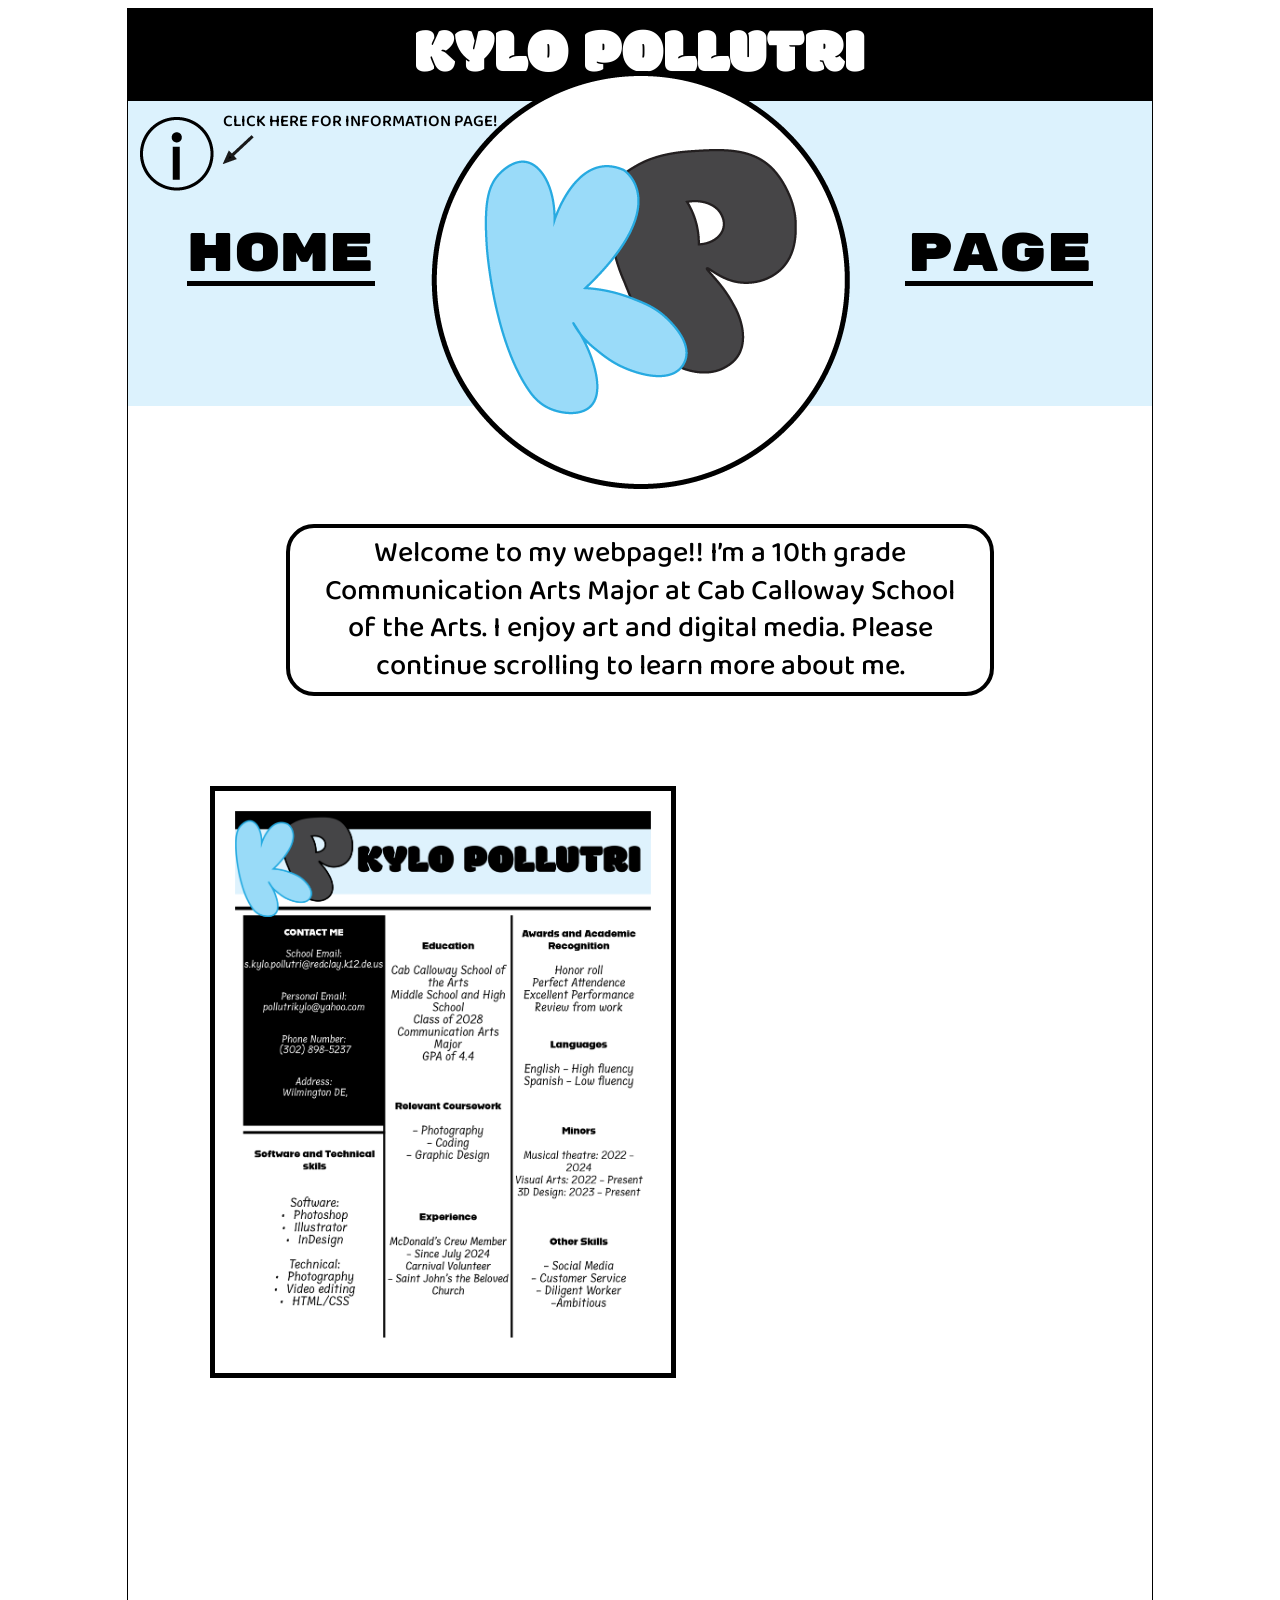
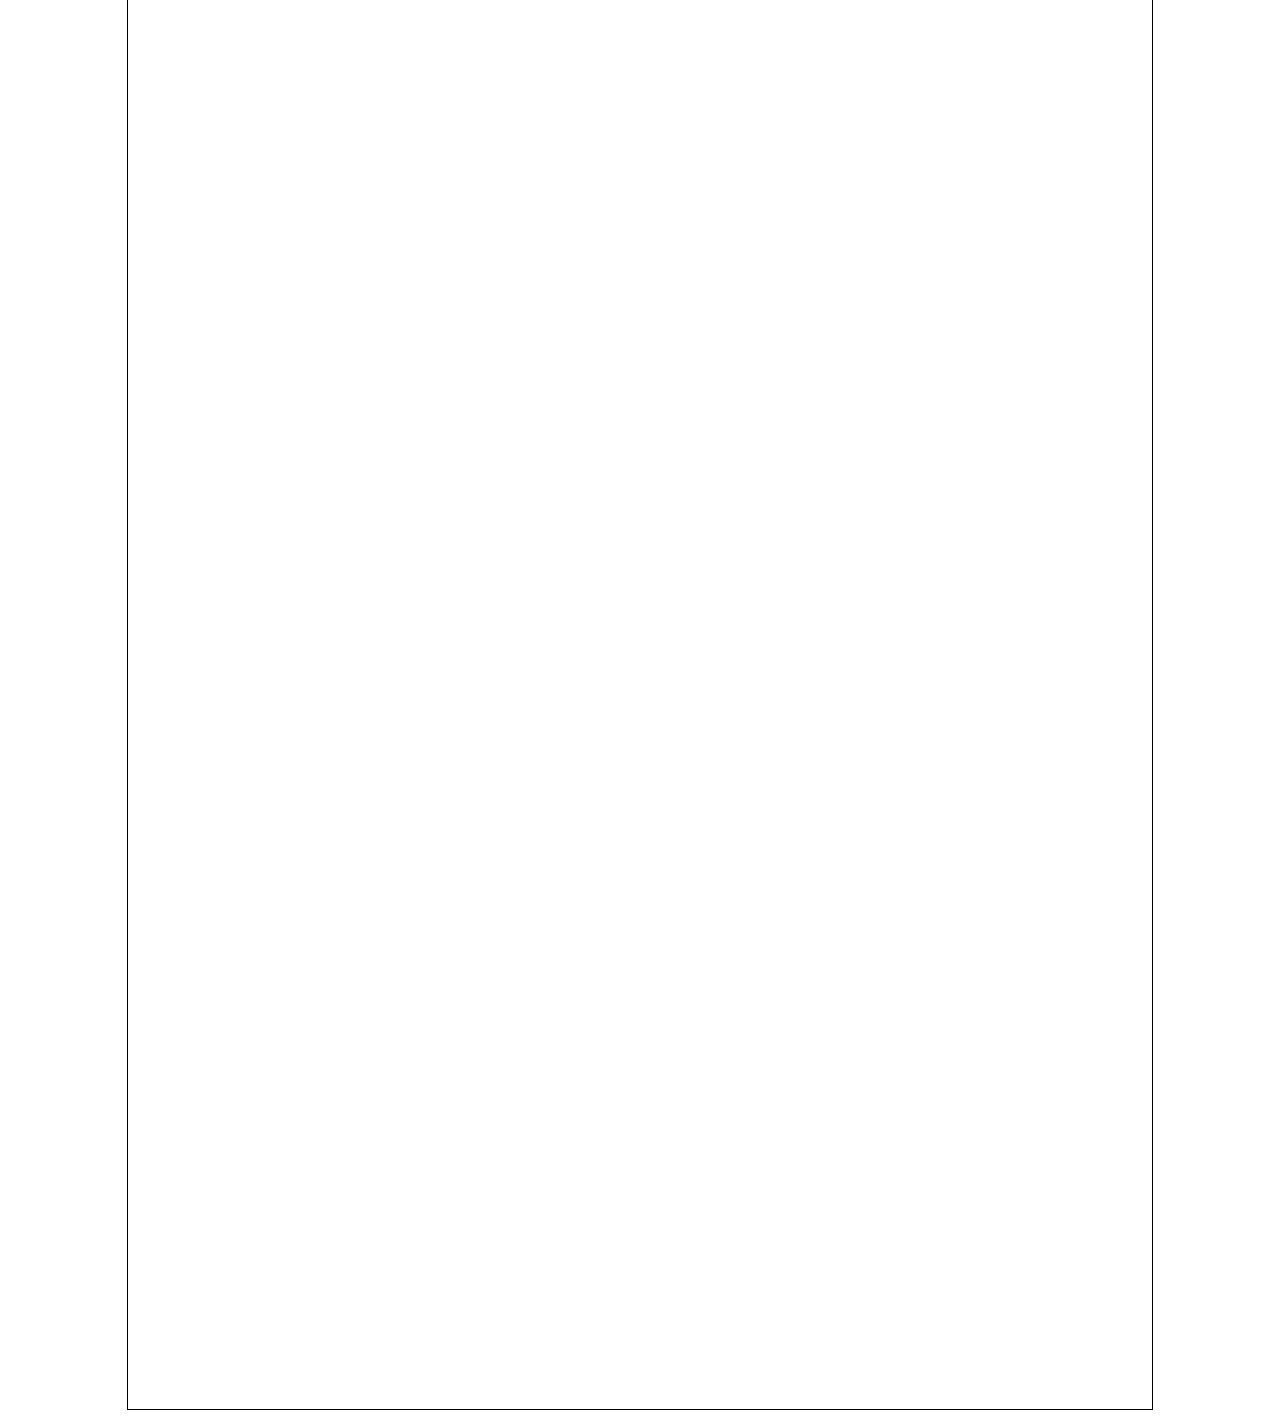
==== index.html @ 02dab100 "committing yet again" ====
<!DOCTYPE html>
<html lang="en">
<head>
    <meta charset="UTF-8">
    <meta name="viewport" content="width=device-width, initial-scale=1.0">
    <link rel="stylesheet" href="css/mimikyu.css">
    <title>Kylo Pollutri's Portfolio</title>
    <link rel="preconnect" href="https://fonts.googleapis.com">
<link rel="preconnect" href="https://fonts.gstatic.com" crossorigin>
<link href="https://fonts.googleapis.com/css2?family=Almarai:wght@300;400;700;800&family=Baloo+2:wght@400..800&family=Bungee&family=Lexend:wght@100..900&family=Modak&family=Poppins:ital,wght@0,100;0,200;0,300;0,400;0,500;0,600;0,700;0,800;0,900;1,100;1,200;1,300;1,400;1,500;1,600;1,700;1,800;1,900&family=Rubik+Mono+One&family=SN+Pro&family=Titan+One&display=swap" rel="stylesheet">
</head>

<body>
    <div id="main-container"> 
        

        <div id="top-bar">
            <p id="top-text">KYLO POLLUTRI</p>
        </div>
            <div id="box">
                <p id="home">HOME</p>
                <p id="page">PAGE</p>
    
            </div>
            

            <img id=logo1 src="images/logo.png" alt="Kylo Pollutri">
        <div id="info-">
            <p>CLICK HERE FOR INFORMATION PAGE!</p>
        </div>
            <div id="round-box">
            <p id="intro">Welcome to my webpage!! I’m a 10th grade Communication Arts Major at Cab Calloway School of the Arts. I enjoy art and digital media. Please continue scrolling to learn more about me.</p>

            </div>

            <img id="info-logo" src="images/info-arrow.png" alt="information">
            <img id="resume" src="images/resume3.png" alt="resume">
            
        
        
    



    </div>


</body>
</html>
---- css/mimikyu.css ----
body {
    background-color: rgb(255, 255, 255);
    display: flex;
    justify-content: center;


    
}



#top-bar {
    display: flex;
    align-items: center;
    justify-content: center;
    width: 1024px;
    height: 92px;
    background-color: #000000;
}

#main-container {
    width: 1024px;
    height: 3000px;
    border: solid 1px black;
}

#box {
    display: flex;
    align-items: center;
    justify-content: center;
    width: 1024px;
    height: 305px;
    background-color: #dcf2fd;
}

#top-text {

        font-family: "Modak", system-ui;
        font-weight: 400;
        font-style: normal;
      font-size: 48pt;
    color: white;
    
}

#logo1 {
   display: block;
   margin: auto;
   position: relative;
   bottom: 335px;
}

#info- {

    font-family: "Baloo 2", sans-serif;
  font-optical-sizing: auto;
  font-weight:550;
  font-style: normal;
  margin-left: 95px;
  position: relative; 
  top: -733px;
  font-size: 16.7px;

}

#info-logo {
    margin-left: 12px;
  position: relative; 
  top: -1457px;
}

#home {
  margin-right: 400px;
  font-family: "Rubik Mono One", monospace;
  font-weight: 400;
  font-style: normal;
  font-size: 55px;
  margin-top: 55px;
  text-decoration: underline;
  text-underline-offset: 10px;
  text-decoration-thickness: 4.5px;
}

#page {
  font-family: "Rubik Mono One", monospace;
  font-weight: 400;
  font-style: normal;
  font-size: 55px;
  margin-left: 130px;
  margin-top: 55px;
  text-decoration: underline;
  text-underline-offset: 10px;
  text-decoration-thickness: 4.5px;
}

#round-box {

  display: flex;
    align-items: center;
    justify-content: center;
    border: 2px solid #000000;
    height: 164px;
    width: 700px;
    margin: auto;
    position: relative;
    bottom: 360px;
    border-radius: 28px;
    border-width: 4px;
    text-align: center;

}

#intro {
font-family: "Baloo 2", sans-serif;
  font-optical-sizing: auto;
  font-weight: 500;
  font-style: normal;
  font-size: 29px;
  padding: 20px;
  line-height: 1.3;
 
}

#resume {
height: 542px;
width: 416px;
margin-left: -48px;
bottom: 270px;
position: relative;
border: 5px solid #000000;
padding: 20px;

}
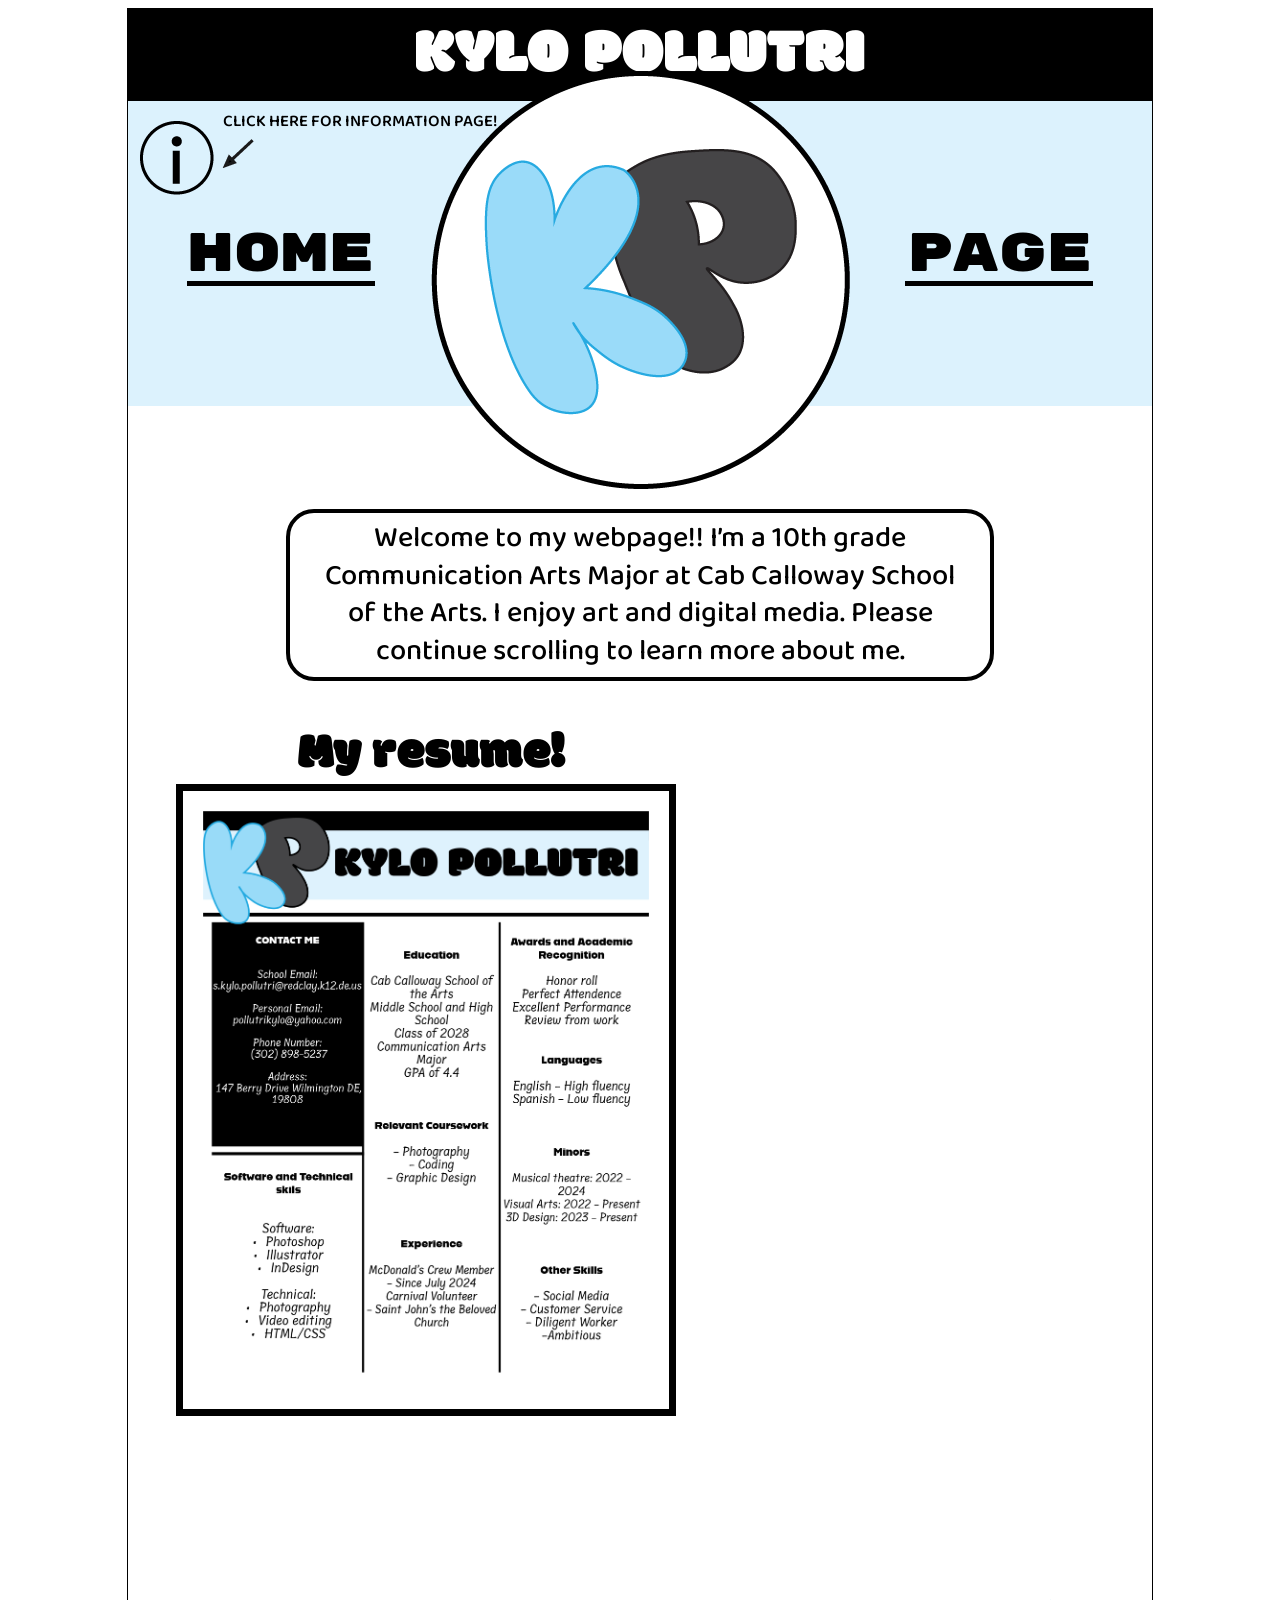
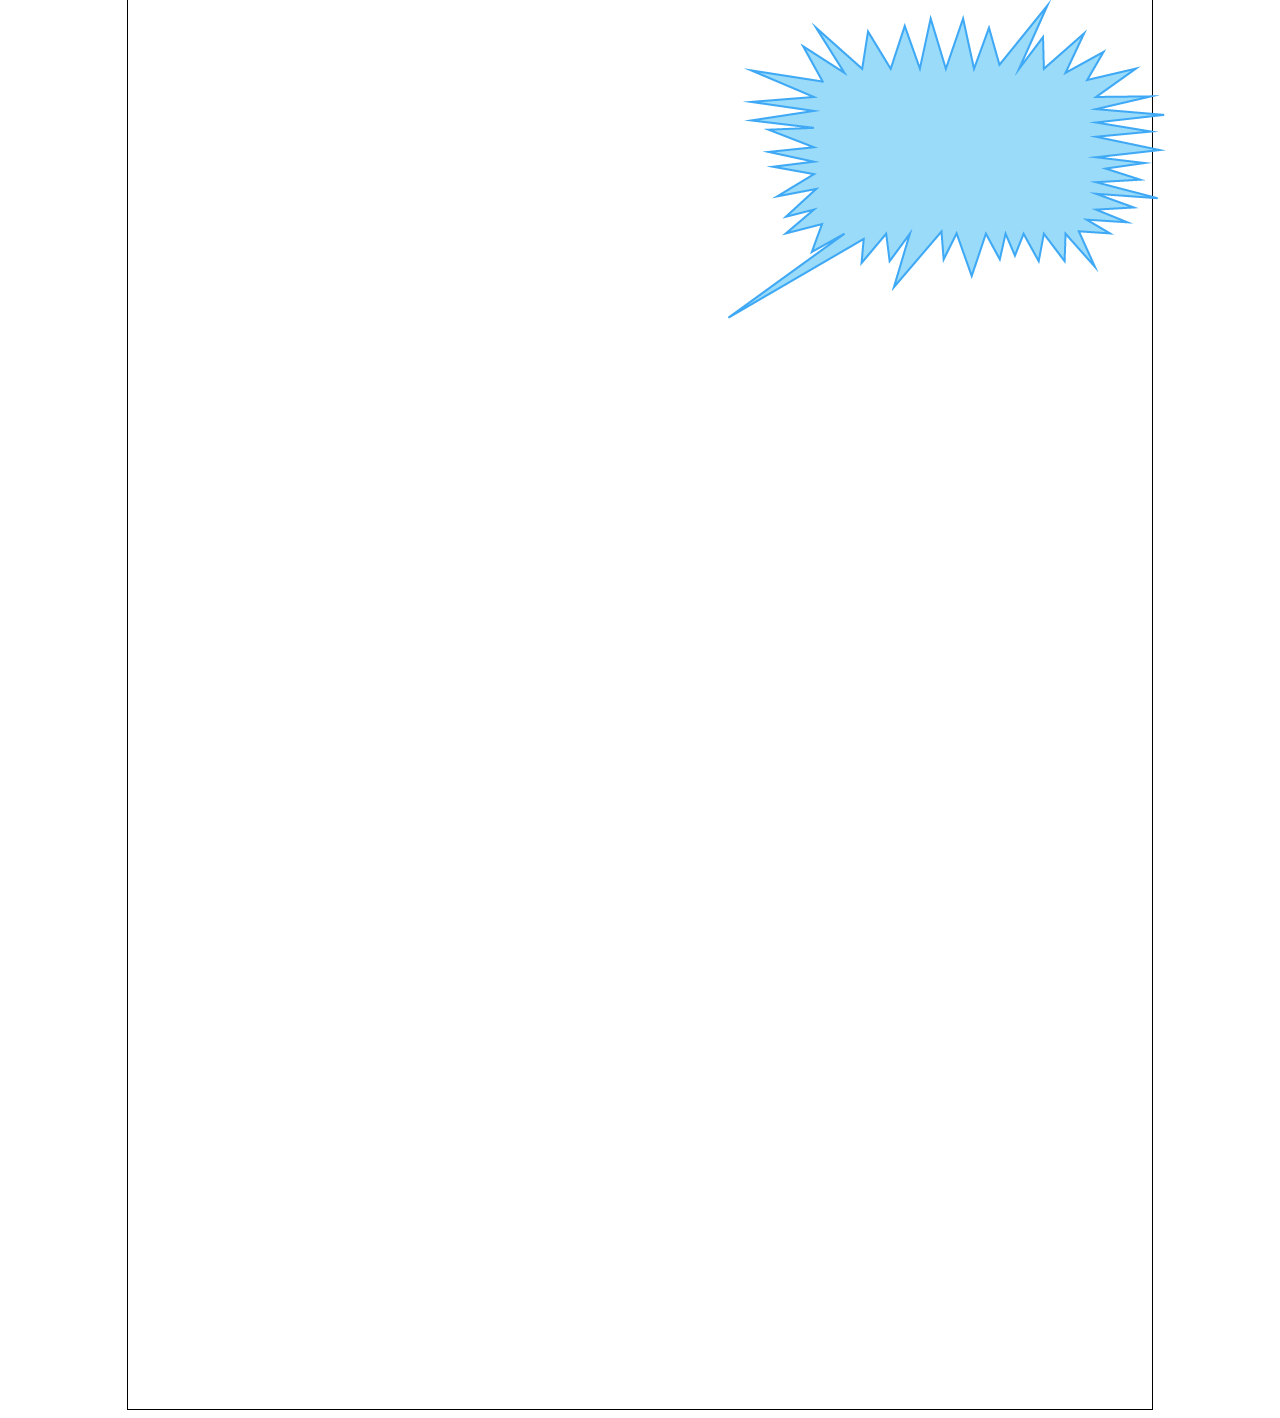
==== commit 7b5ddcd0: "this is me committing" ====
--- a/index.html
+++ b/index.html
@@ -34,7 +34,18 @@
             </div>
 
             <img id="info-logo" src="images/info-arrow.png" alt="information">
-            <img id="resume" src="images/resume3.png" alt="resume">
+            
+            
+
+            <div class="zoom-container">
+                <label>
+                  <input type="checkbox">
+                  <img src="images/Asset67.png" alt="Click to enlarge">
+                </label>
+              </div>
+
+              <p id="resume-text">My resume!</p>
+              <img id="callout" src="images/callout.png" alt="Click on the resume to zoom">
             
         
         
--- a/css/mimikyu.css
+++ b/css/mimikyu.css
@@ -66,7 +66,7 @@
 #info-logo {
     margin-left: 12px;
   position: relative; 
-  top: -1457px;
+  top: -935px;
 }
 
 #home {
@@ -103,7 +103,7 @@
     width: 700px;
     margin: auto;
     position: relative;
-    bottom: 360px;
+    bottom: 375px;
     border-radius: 28px;
     border-width: 4px;
     text-align: center;
@@ -132,6 +132,47 @@
 
 }
 
+#resume-text {
+  font-family: "Modak", system-ui;
+        font-weight: 400;
+        font-style: normal;
+        font-size: 51px;
+        margin-left: 170px;
+   
+bottom: 755px;
+position: relative;
+}
+
+.zoom-container input[type="checkbox"] {
+  display: none;
+}
+
+.zoom-container img {
+  width: 446.25px;
+  height: 577.25px;
+  border: 7px solid black;
+  background-color: white;
+  padding: 20px;
+  margin-left: 48px;
+  margin-top: -350px;
+}
+
+.zoom-container input[type="checkbox"]:checked ~ img {
+  transform: scale(2.0);
+  cursor: zoom-out;
+  display: flex;
+  align-items: center;
+  justify-content: center;
+  position: relative;
+  margin-left: 265px;
+  z-index: 100;
+
+}
+
+#callout {
+  margin-left: 600px;
+  margin-bottom: px;
+}
 
 
 
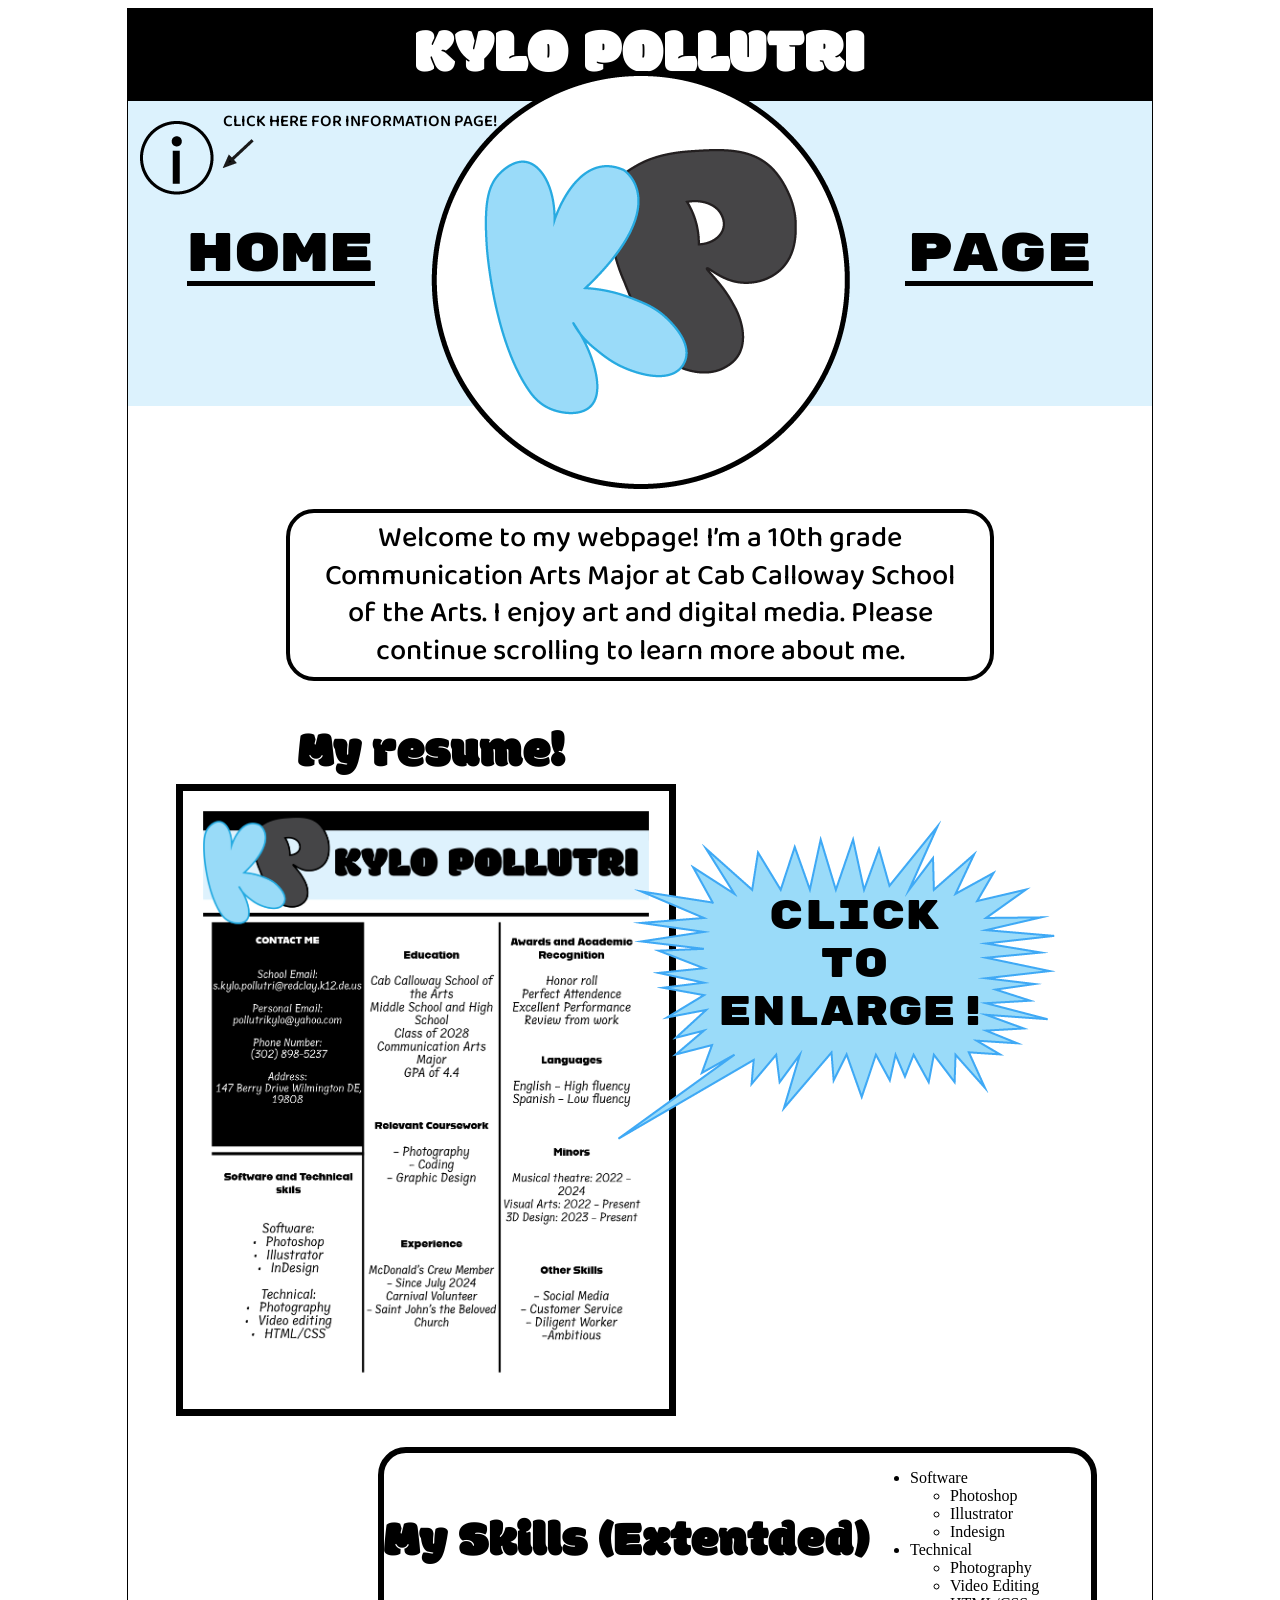
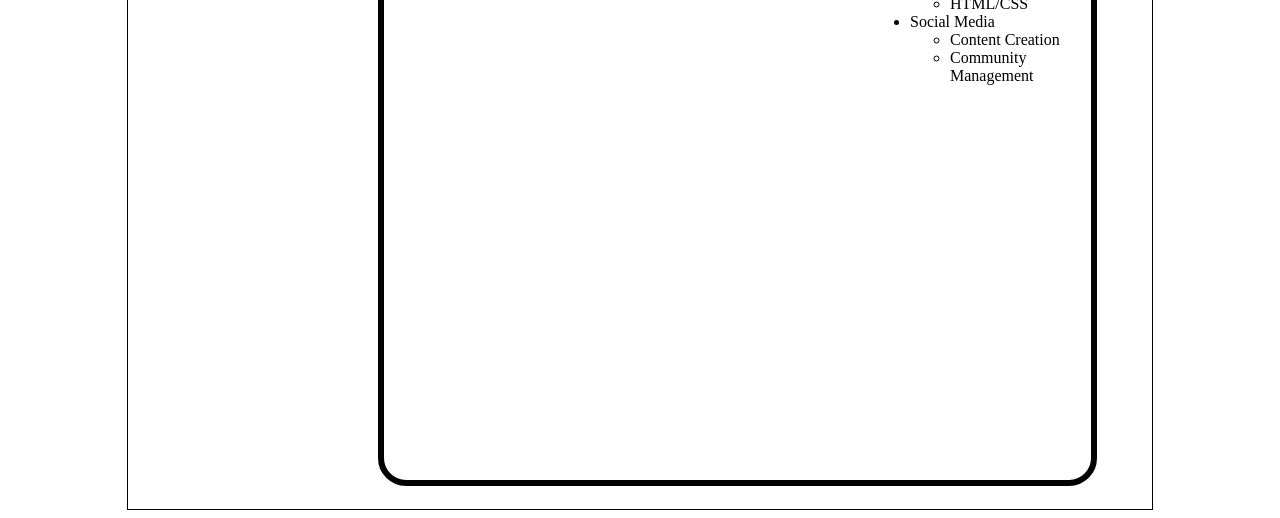
==== commit 900bb1fa: "committing hi" ====
--- a/index.html
+++ b/index.html
@@ -29,7 +29,7 @@
             <p>CLICK HERE FOR INFORMATION PAGE!</p>
         </div>
             <div id="round-box">
-            <p id="intro">Welcome to my webpage!! I’m a 10th grade Communication Arts Major at Cab Calloway School of the Arts. I enjoy art and digital media. Please continue scrolling to learn more about me.</p>
+            <p id="intro">Welcome to my webpage! I’m a 10th grade Communication Arts Major at Cab Calloway School of the Arts. I enjoy art and digital media. Please continue scrolling to learn more about me.</p>
 
             </div>
 
@@ -44,8 +44,44 @@
                 </label>
               </div>
 
+              <div id="callout">
+                <img src="images/callout.png" alt="Click on the resume to zoom">
+              </div>
               <p id="resume-text">My resume!</p>
-              <img id="callout" src="images/callout.png" alt="Click on the resume to zoom">
+              <div id="cte">
+                <p>CLICK</p>
+                <p>TO</p>
+                <p>ENLARGE!</p>
+
+              </div>
+
+              <div id="my-skills">
+                <p id="skillz">My Skills (Extentded)</p>
+
+                <ul id="points">
+                    <li>Software</li>
+                    <ul>
+                        <li>
+                            Photoshop
+                        </li>
+                        <li>Illustrator</li>
+                        <li>Indesign</li>
+                    </ul>
+                    <li>Technical</li>
+                    <ul>
+                        <li>Photography</li>
+                        <li>Video Editing</li>
+                        <li>HTML/CSS</li>
+                    </ul>
+                    <li>Social Media</li>
+                    <ul>
+                        <li>Content Creation</li>
+                        <li>Community Management</li>
+                    </ul>
+
+                </ul>
+
+              </div>
             
         
         
--- a/css/mimikyu.css
+++ b/css/mimikyu.css
@@ -20,7 +20,7 @@
 
 #main-container {
     width: 1024px;
-    height: 3000px;
+    height: 2100px;
     border: solid 1px black;
 }
 
@@ -139,7 +139,7 @@
         font-size: 51px;
         margin-left: 170px;
    
-bottom: 755px;
+bottom: 480px;
 position: relative;
 }
 
@@ -170,10 +170,54 @@
 }
 
 #callout {
-  margin-left: 600px;
-  margin-bottom: px;
-}
-
-
-
-
+  margin-left: 490px;
+  margin-top: -600px;
+  position: relative;
+  width: fit-content;
+}
+
+
+#cte {
+font-family: "Rubik Mono One", monospace;
+  font-weight: 400;
+  font-style: normal;
+  font-size: 40px;
+  position: absolute;
+  margin-top: -350px;
+  margin-left: 750px; 
+  text-align: center;
+  line-height: 8px;
+  margin-left: 590px;
+  margin-top: -450px;
+}
+
+#my-skills {
+  display: flex;
+    border: 2px solid #000000;
+    width: 707px;
+    height: 627px;
+    border-radius: 28px;
+    border-width: 6px;
+    margin-left: 250px;
+    margin-top: 175px;
+
+}
+
+#skillz {
+  font-family: "Modak", system-ui;
+        font-weight: 400;
+        font-style: normal;
+        font-size: 51px;
+        white-space: nowrap;
+        
+        
+}
+
+#points {
+  
+}
+
+
+
+
+
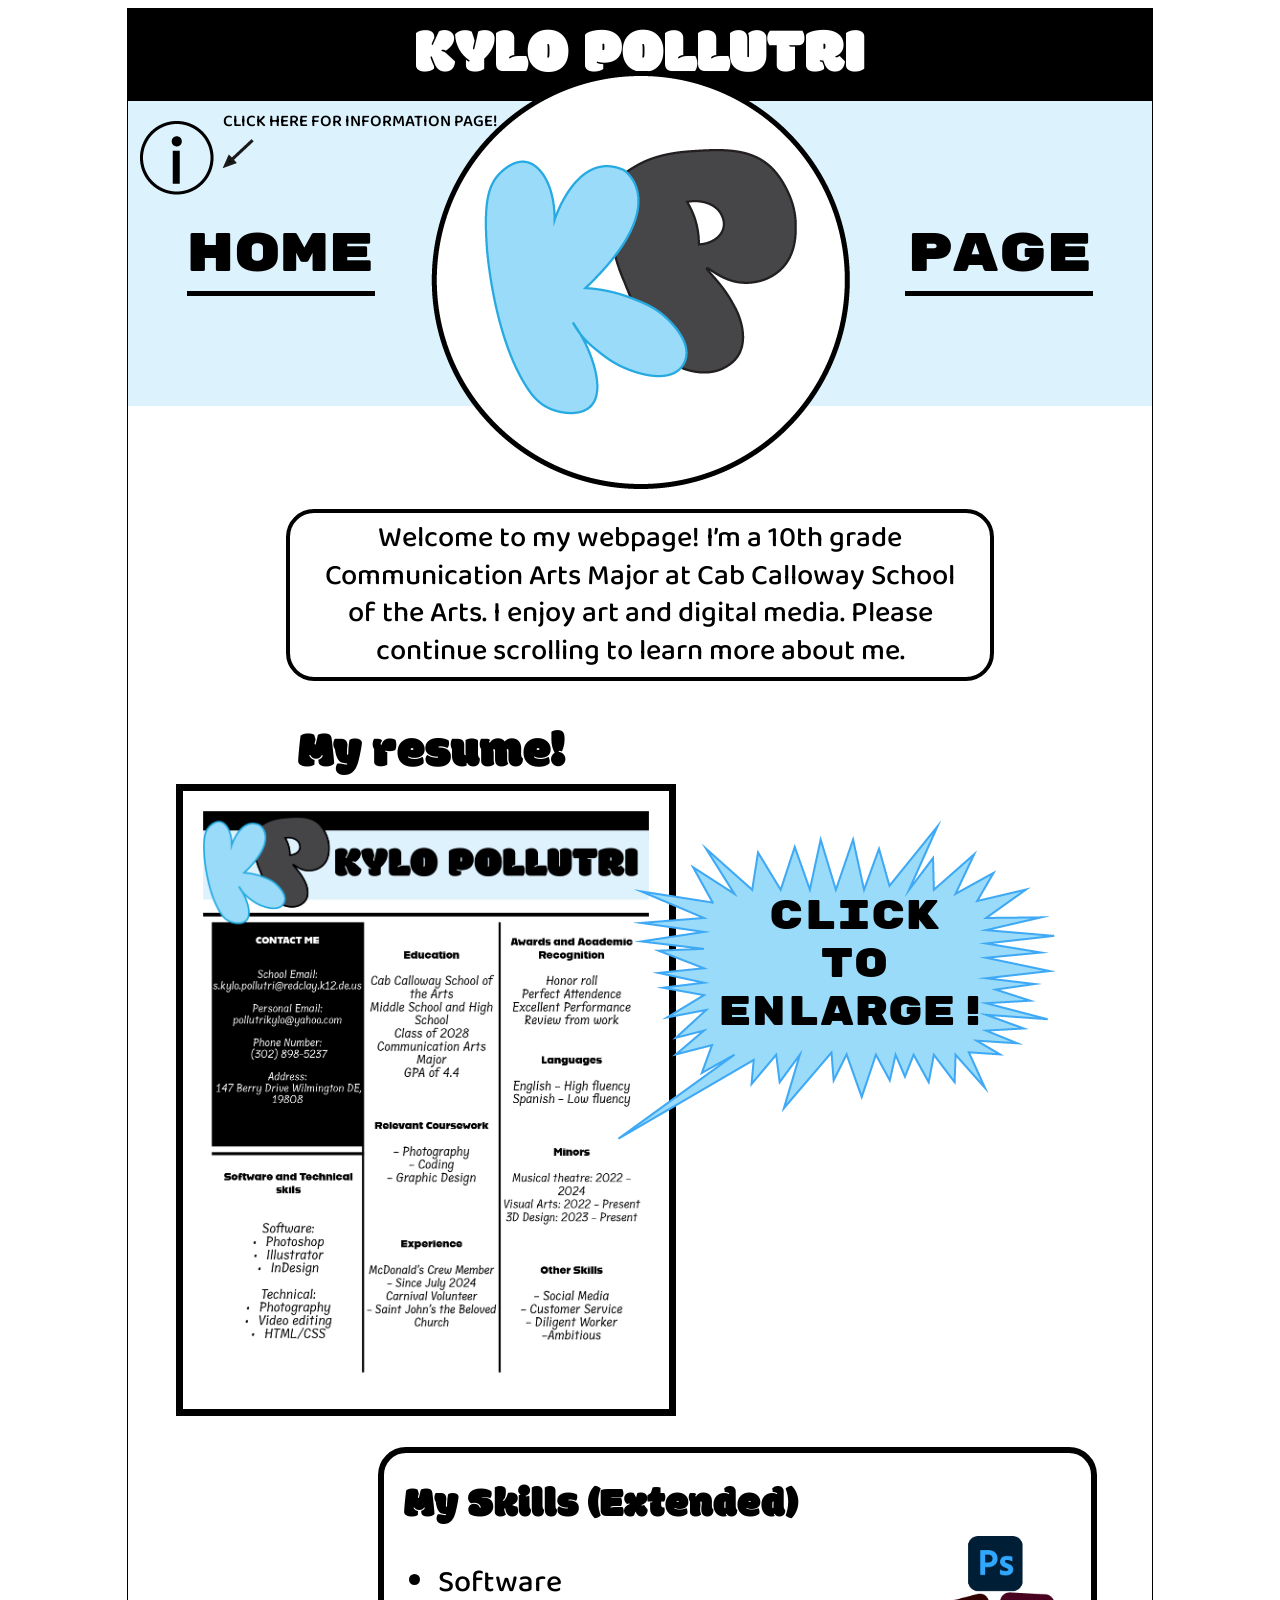
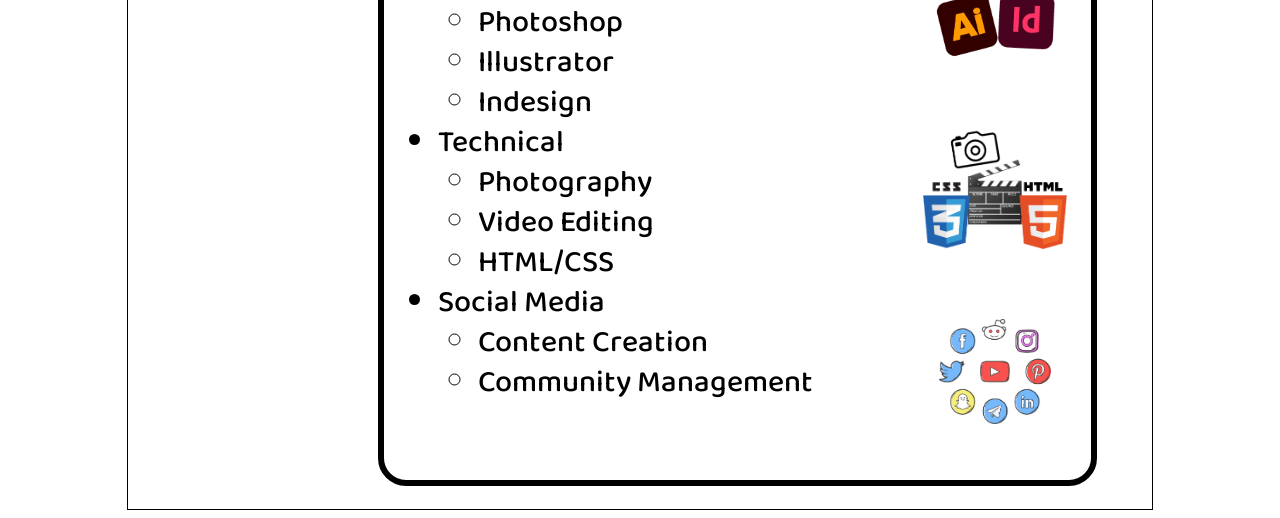
==== commit 72487f95: "committing haha" ====
--- a/index.html
+++ b/index.html
@@ -32,9 +32,9 @@
             <p id="intro">Welcome to my webpage! I’m a 10th grade Communication Arts Major at Cab Calloway School of the Arts. I enjoy art and digital media. Please continue scrolling to learn more about me.</p>
 
             </div>
-
+        <a href="info.html">
             <img id="info-logo" src="images/info-arrow.png" alt="information">
-            
+        </a>
             
 
             <div class="zoom-container">
@@ -56,7 +56,7 @@
               </div>
 
               <div id="my-skills">
-                <p id="skillz">My Skills (Extentded)</p>
+                <p id="skillz">My Skills (Extended)</p>
 
                 <ul id="points">
                     <li>Software</li>
@@ -67,12 +67,14 @@
                         <li>Illustrator</li>
                         <li>Indesign</li>
                     </ul>
+
                     <li>Technical</li>
                     <ul>
                         <li>Photography</li>
                         <li>Video Editing</li>
                         <li>HTML/CSS</li>
                     </ul>
+
                     <li>Social Media</li>
                     <ul>
                         <li>Content Creation</li>
@@ -80,9 +82,14 @@
                     </ul>
 
                 </ul>
+            
 
               </div>
-            
+        <div class="icons">
+              <img id="adobe-apps" src="images/300ppi/adobe.png" alt="Software">
+                <img id="technical" src="images/300ppi/css-html.png" alt="css/html">
+                <img id="socialmedia" src="images/300ppi/online.png" alt="social media">
+        </div>
         
         
     
--- a/css/mimikyu.css
+++ b/css/mimikyu.css
@@ -77,7 +77,7 @@
   font-size: 55px;
   margin-top: 55px;
   text-decoration: underline;
-  text-underline-offset: 10px;
+  text-underline-offset: 20px;
   text-decoration-thickness: 4.5px;
 }
 
@@ -89,7 +89,7 @@
   margin-left: 130px;
   margin-top: 55px;
   text-decoration: underline;
-  text-underline-offset: 10px;
+  text-underline-offset: 20px;
   text-decoration-thickness: 4.5px;
 }
 
@@ -207,17 +207,55 @@
   font-family: "Modak", system-ui;
         font-weight: 400;
         font-style: normal;
-        font-size: 51px;
+        font-size: 43px;
         white-space: nowrap;
+        margin-left: 20px;
+        margin-top: 20px;
+       
         
-        
 }
 
 #points {
-  
-}
-
-
-
-
-
+  display: flexbox;
+  font-family: "Baloo 2", sans-serif;
+  font-optical-sizing: auto;
+  font-weight: 500;
+  font-style: normal;
+  margin-top: 110px;
+  margin-left: -400px;
+  font-size: 30.5px;
+  line-height: 40px;
+}
+
+
+
+#adobe-apps {
+  width: 120.75px;
+  height: 122.25px;
+  
+  
+}
+
+#technical {
+  height: 121px;
+  
+}
+
+#socialmedia {
+  height: 104.75px;
+  width: auto;
+  
+}
+
+
+.icons {
+  display: flex;
+  flex-direction: column; 
+  align-items: center;    
+  gap: 70px;
+  margin-left: 750px;
+  margin-top: -550px;
+  padding-right: 40px;              
+
+}
+
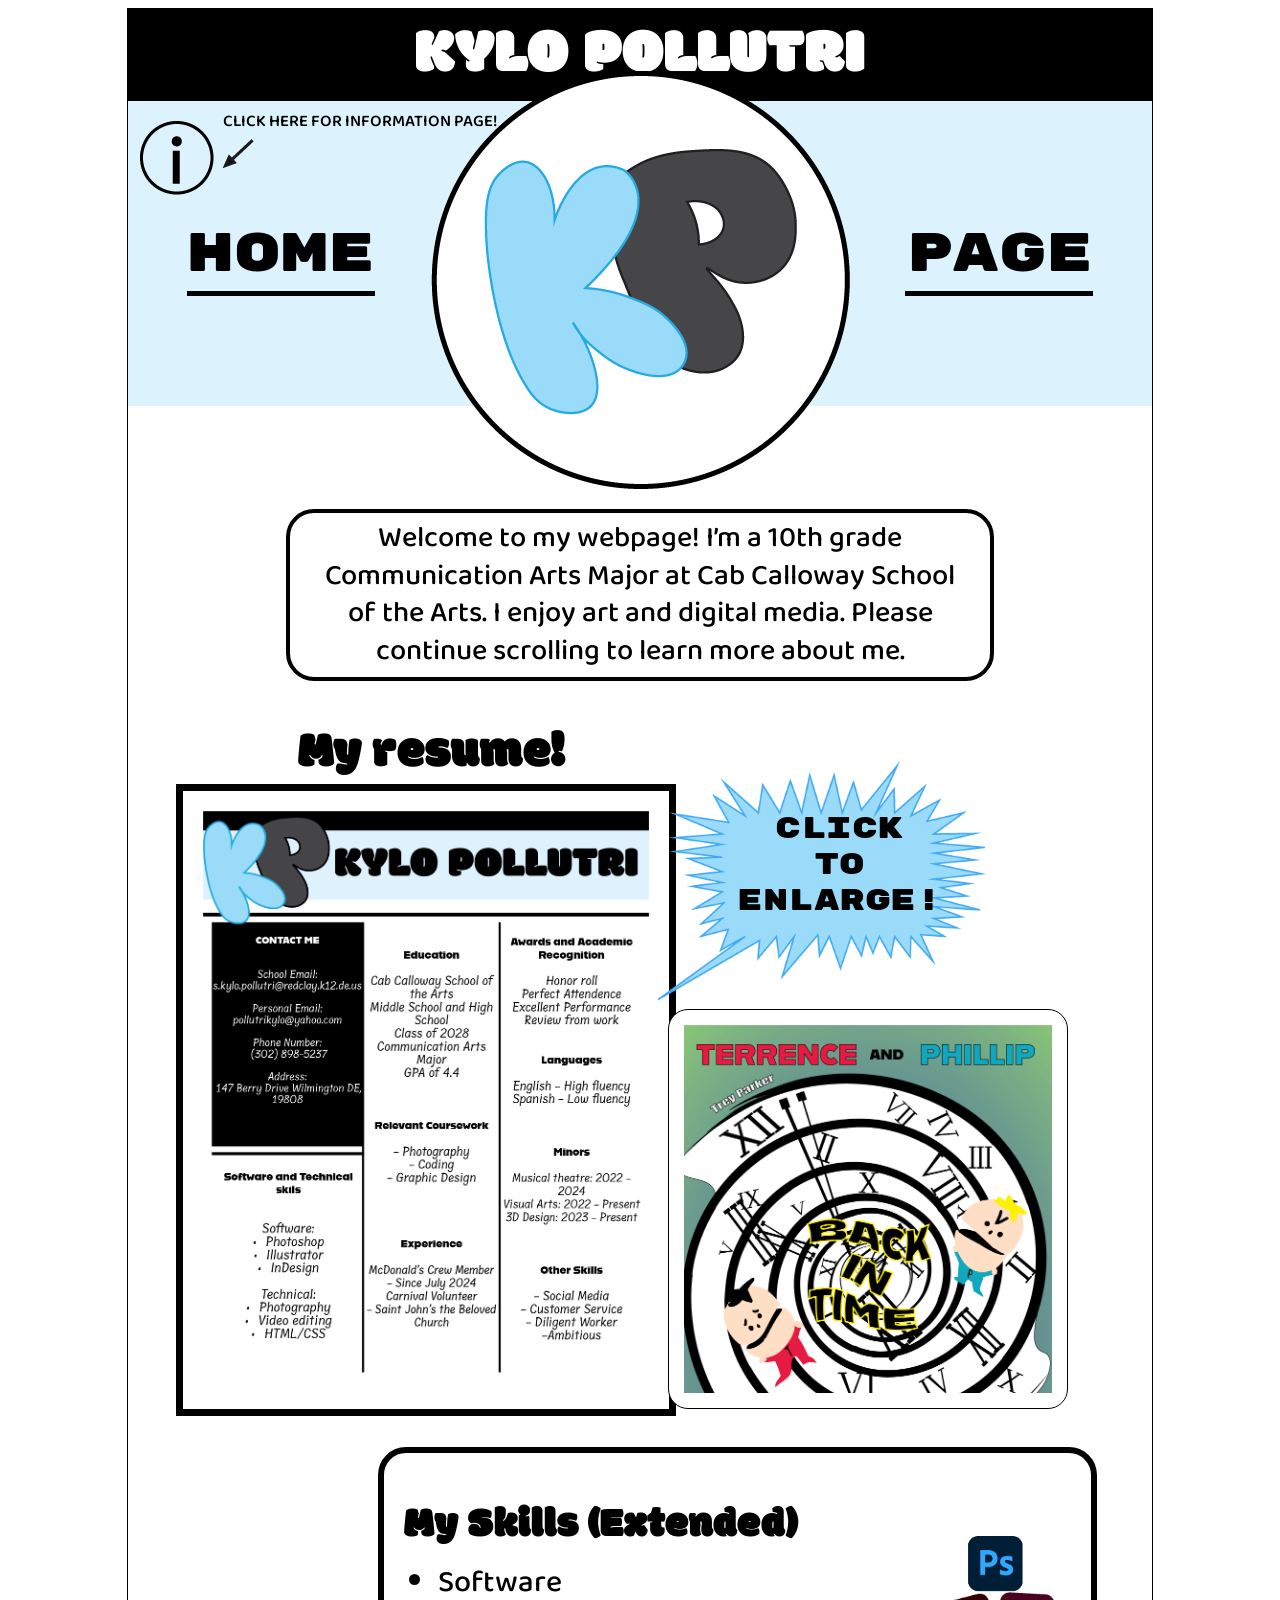
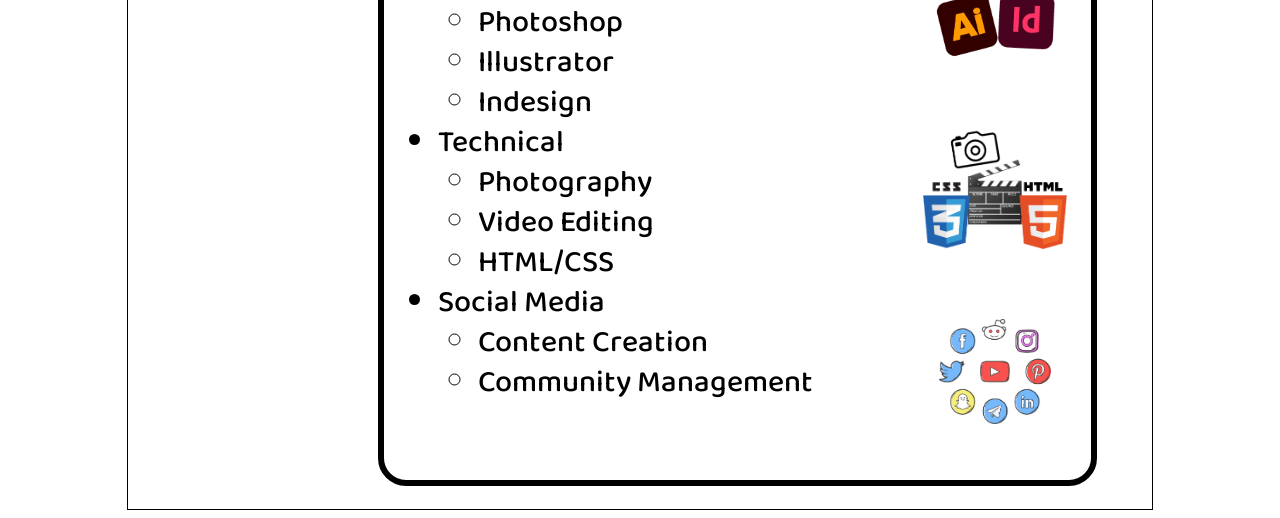
==== commit f5db433a: "commit 67676767" ====
--- a/index.html
+++ b/index.html
@@ -54,6 +54,28 @@
                 <p>ENLARGE!</p>
 
               </div>
+              <!-- end of zoom container  -->
+
+              <div id="slideshow-right" class="gallery-container">
+                <input type="radio" name="portfolio-slides" id="slide1" checked>
+                <input type="radio" name="portfolio-slides" id="slide2">
+                <input type="radio" name="portfolio-slides" id="slide3">
+          
+                <!-- Slide 1: A Tall Image -->
+                <label for="slide2" class="slide item-one">
+                  <img src="images/300ppi/676767676767676767.png" alt="Tall Artwork">
+                </label>
+          
+                <!-- Slide 2: A Wide Image -->
+                <label for="slide3" class="slide item-two">
+                  <img src="images/300ppi/doggggg.png" alt="Wide Artwork">
+                </label>
+          
+                <!-- Slide 3: A Square Image -->
+                <label for="slide1" class="slide item-three">
+                  <img src="images/300ppi/679.png" alt="Square Artwork">
+                </label>
+              </div>
 
               <div id="my-skills">
                 <p id="skillz">My Skills (Extended)</p>
@@ -90,6 +112,8 @@
                 <img id="technical" src="images/300ppi/css-html.png" alt="css/html">
                 <img id="socialmedia" src="images/300ppi/online.png" alt="social media">
         </div>
+
+    
         
         
     
--- a/css/mimikyu.css
+++ b/css/mimikyu.css
@@ -22,6 +22,7 @@
     width: 1024px;
     height: 2100px;
     border: solid 1px black;
+    position: relative;
 }
 
 #box {
@@ -139,7 +140,7 @@
         font-size: 51px;
         margin-left: 170px;
    
-bottom: 480px;
+bottom:380px;
 position: relative;
 }
 
@@ -170,10 +171,11 @@
 }
 
 #callout {
-  margin-left: 490px;
-  margin-top: -600px;
+  margin-left: 475px;
+  margin-top: -700px;
   position: relative;
   width: fit-content;
+  scale: 75%;
 }
 
 
@@ -183,12 +185,11 @@
   font-style: normal;
   font-size: 40px;
   position: absolute;
-  margin-top: -350px;
-  margin-left: 750px; 
   text-align: center;
   line-height: 8px;
-  margin-left: 590px;
+  margin-left: 575px;
   margin-top: -450px;
+  scale: 75%;
 }
 
 #my-skills {
@@ -199,7 +200,7 @@
     border-radius: 28px;
     border-width: 6px;
     margin-left: 250px;
-    margin-top: 175px;
+    margin-top: 275px;
 
 }
 
@@ -210,7 +211,7 @@
         font-size: 43px;
         white-space: nowrap;
         margin-left: 20px;
-        margin-top: 20px;
+        margin-top: 40px;
        
         
 }
@@ -259,3 +260,84 @@
 
 }
 
+
+#slideshow-right {
+  height: 400px;
+  width: 400px;
+  border: solid 1px black;
+  position: absolute;
+  right: 35px;
+  top: 1000px;
+}
+.gallery-container {
+  /* Layout: Grid track system configured to slide heights open from zero */
+  display: grid;
+  grid-template-columns: 1fr;
+  grid-template-rows: 0fr;   
+  
+  /* Positioning coordinates matching your canvas */
+  position: absolute;
+  top: 1040px;              
+  left: 540px;              
+  width: 350px;             
+
+  /* Theme Borders */
+  border: 7px solid #000000;
+  background-color: #ffffff;
+  padding: 15px;
+  z-index: 10;
+  box-sizing: border-box;
+  border-radius: 20px;
+
+  /* Animation tool: This dynamically morphs the container box height */
+  transition: grid-template-rows 0.3s cubic-bezier(0.25, 1, 0.5, 1);
+}
+
+
+ /* Hide functional control inputs */
+ input[name="portfolio-slides"] {
+  display: none;
+}
+
+.gallery-container .slide {
+  grid-column: 1;
+  grid-row: 1;
+  cursor: pointer;
+  overflow: hidden;         /* Prevents large photos from spilling during animations */
+  
+  /* Uses opacity fade parameters instead of display:none so sizing data remains readable */
+  opacity: 0;
+  visibility: hidden;
+  pointer-events: none;
+  
+  /* Smoothly transitions the fading image */
+  transition: opacity 0.3s ease, visibility 0.3s ease;
+}
+
+
+
+/* Standardizes image metrics and deletes legacy scaling interference */
+.slide img {
+  display: block !important;
+  width: 100% !important;   
+  height: auto !important;  
+  scale: 100% !important;   
+  margin: 0 !important;     
+  transform: none !important;
+}
+
+
+.gallery-container:has(#slide1:checked),
+.gallery-container:has(#slide2:checked),
+.gallery-container:has(#slide3:checked) {
+  grid-template-rows: 1fr;
+}
+
+/* Smoothly fades in the active image layout */
+#slide1:checked ~ .item-one,
+#slide2:checked ~ .item-two,
+#slide3:checked ~ .item-three {
+  opacity: 1;
+  visibility: visible;
+  pointer-events: auto;
+}
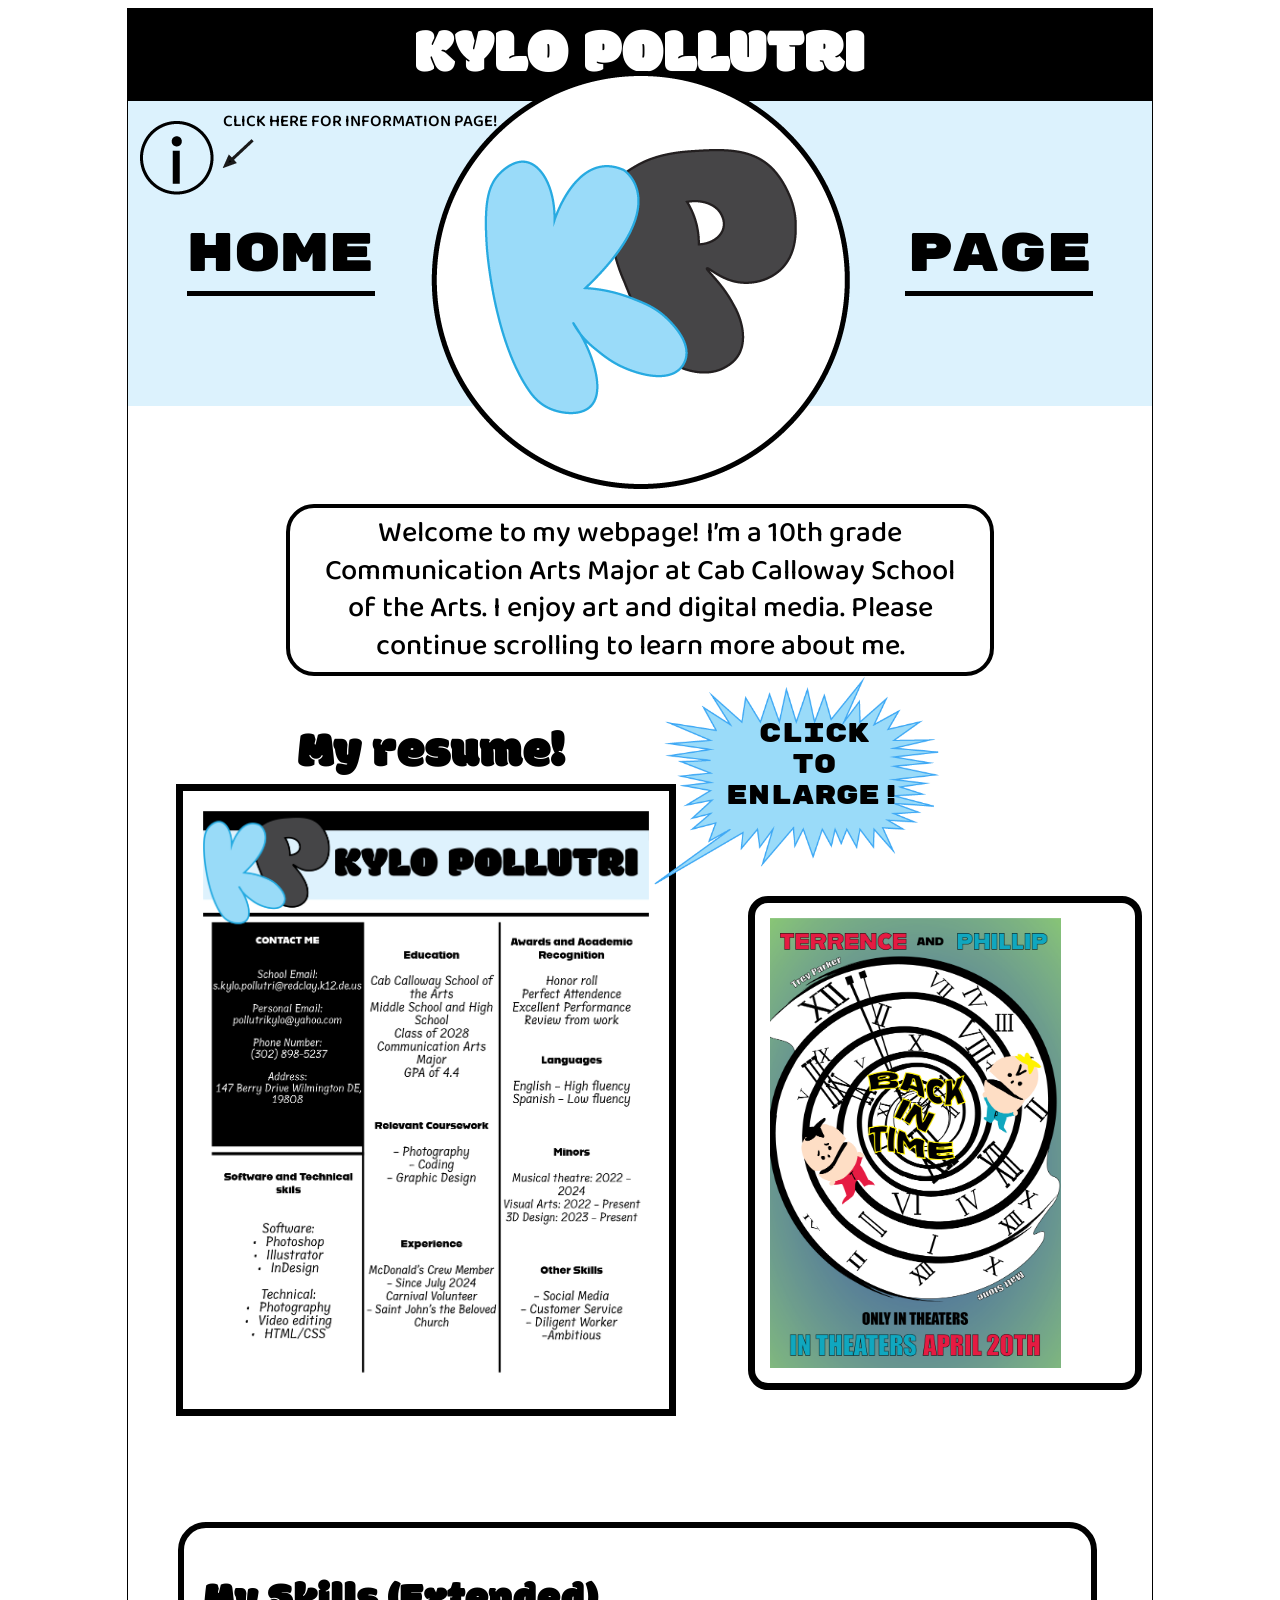
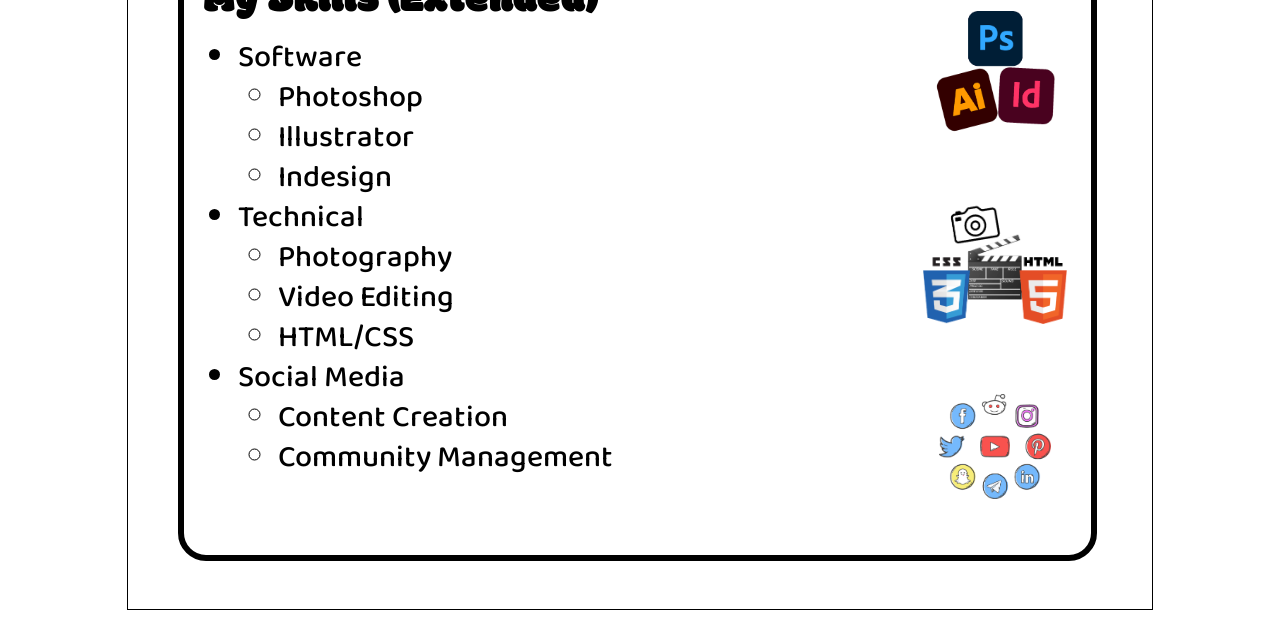
==== commit c87f9663: "hrlp" ====
--- a/index.html
+++ b/index.html
@@ -56,7 +56,7 @@
               </div>
               <!-- end of zoom container  -->
 
-              <div id="slideshow-right" class="gallery-container">
+              <div id="slideshow-right" class="gallery-container" onclick="resizecontainer()">
                 <input type="radio" name="portfolio-slides" id="slide1" checked>
                 <input type="radio" name="portfolio-slides" id="slide2">
                 <input type="radio" name="portfolio-slides" id="slide3">
@@ -122,6 +122,8 @@
 
     </div>
 
+   
+
 
 </body>
 </html>
--- a/css/mimikyu.css
+++ b/css/mimikyu.css
@@ -20,7 +20,7 @@
 
 #main-container {
     width: 1024px;
-    height: 2100px;
+    height: 2200px;
     border: solid 1px black;
     position: relative;
 }
@@ -104,7 +104,7 @@
     width: 700px;
     margin: auto;
     position: relative;
-    bottom: 375px;
+    bottom: 380px;
     border-radius: 28px;
     border-width: 4px;
     text-align: center;
@@ -140,7 +140,7 @@
         font-size: 51px;
         margin-left: 170px;
    
-bottom:380px;
+bottom:280px;
 position: relative;
 }
 
@@ -171,11 +171,11 @@
 }
 
 #callout {
-  margin-left: 475px;
-  margin-top: -700px;
+  margin-left: 450px;
+  margin-top: -800px;
   position: relative;
   width: fit-content;
-  scale: 75%;
+  scale: 65%;
 }
 
 
@@ -187,20 +187,20 @@
   position: absolute;
   text-align: center;
   line-height: 8px;
-  margin-left: 575px;
+  margin-left: 550px;
   margin-top: -450px;
-  scale: 75%;
+  scale: 65%;
 }
 
 #my-skills {
   display: flex;
     border: 2px solid #000000;
-    width: 707px;
+    width: 907px;
     height: 627px;
     border-radius: 28px;
     border-width: 6px;
-    margin-left: 250px;
-    margin-top: 275px;
+    margin-left: 50px;
+    margin-top: 450px;
 
 }
 
@@ -261,37 +261,26 @@
 }
 
 
-#slideshow-right {
-  height: 400px;
-  width: 400px;
-  border: solid 1px black;
-  position: absolute;
-  right: 35px;
-  top: 1000px;
-}
 .gallery-container {
-  /* Layout: Grid track system configured to slide heights open from zero */
-  display: grid;
-  grid-template-columns: 1fr;
-  grid-template-rows: 0fr;   
-  
-  /* Positioning coordinates matching your canvas */
-  position: absolute;
-  top: 1040px;              
-  left: 540px;              
-  width: 350px;             
-
-  /* Theme Borders */
-  border: 7px solid #000000;
-  background-color: #ffffff;
-  padding: 15px;
-  z-index: 10;
-  box-sizing: border-box;
-  border-radius: 20px;
-
-  /* Animation tool: This dynamically morphs the container box height */
-  transition: grid-template-rows 0.3s cubic-bezier(0.25, 1, 0.5, 1);
-}
+  /* 1. GRID ENGINE: Sets a flexible, content-driven layout */
+  display: inline-grid; 
+  grid-template-columns: max-content;
+  grid-template-rows: max-content;
+  
+  /* Positioning coordinates on your 1024px grid canvas */
+  position: absolute; 
+  top: 887px; 
+  left: 620px; 
+
+  /* Theme Borders matching your portfolio aesthetic */
+  border: 7px solid #000000; 
+  background-color: #ffffff; 
+  padding: 15px; 
+  z-index: 10; 
+  box-sizing: border-box; 
+  border-radius: 20px; 
+}
+
 
 
  /* Hide functional control inputs */
@@ -299,38 +288,31 @@
   display: none;
 }
 
-.gallery-container .slide {
+/* 2. THE CARD-STACKING METHOD */
+.gallery-container .slide { 
   grid-column: 1;
   grid-row: 1;
   cursor: pointer;
-  overflow: hidden;         /* Prevents large photos from spilling during animations */
-  
-  /* Uses opacity fade parameters instead of display:none so sizing data remains readable */
+  
+  /* CRITICAL: Collapse layout properties so hidden images don't leave ghost space */
+  visibility: collapse;
   opacity: 0;
-  visibility: hidden;
   pointer-events: none;
-  
-  /* Smoothly transitions the fading image */
-  transition: opacity 0.3s ease, visibility 0.3s ease;
-}
-
-
-
-/* Standardizes image metrics and deletes legacy scaling interference */
-.slide img {
-  display: block !important;
-  width: 100% !important;   
-  height: auto !important;  
-  scale: 100% !important;   
-  margin: 0 !important;     
-  transform: none !important;
-}
-
-
-.gallery-container:has(#slide1:checked),
-.gallery-container:has(#slide2:checked),
-.gallery-container:has(#slide3:checked) {
-  grid-template-rows: 1fr;
+}
+
+
+
+.slide img { 
+  display: block !important; 
+  width: auto !important;       /* Lets the image determine its natural width */
+  height: auto !important;      /* Lets the image determine its natural height */
+  max-width: 350px !important;  /* Safety barrier so wide images don't break section space */
+  max-height: 450px !important; /* Safety barrier so tall images don't stretch page space */
+  
+  /* Strips out inherited external stylesheet formatting noise */
+  scale: 100% !important; 
+  margin: 0 !important; 
+  transform: none !important; 
 }
 
 /* Smoothly fades in the active image layout */
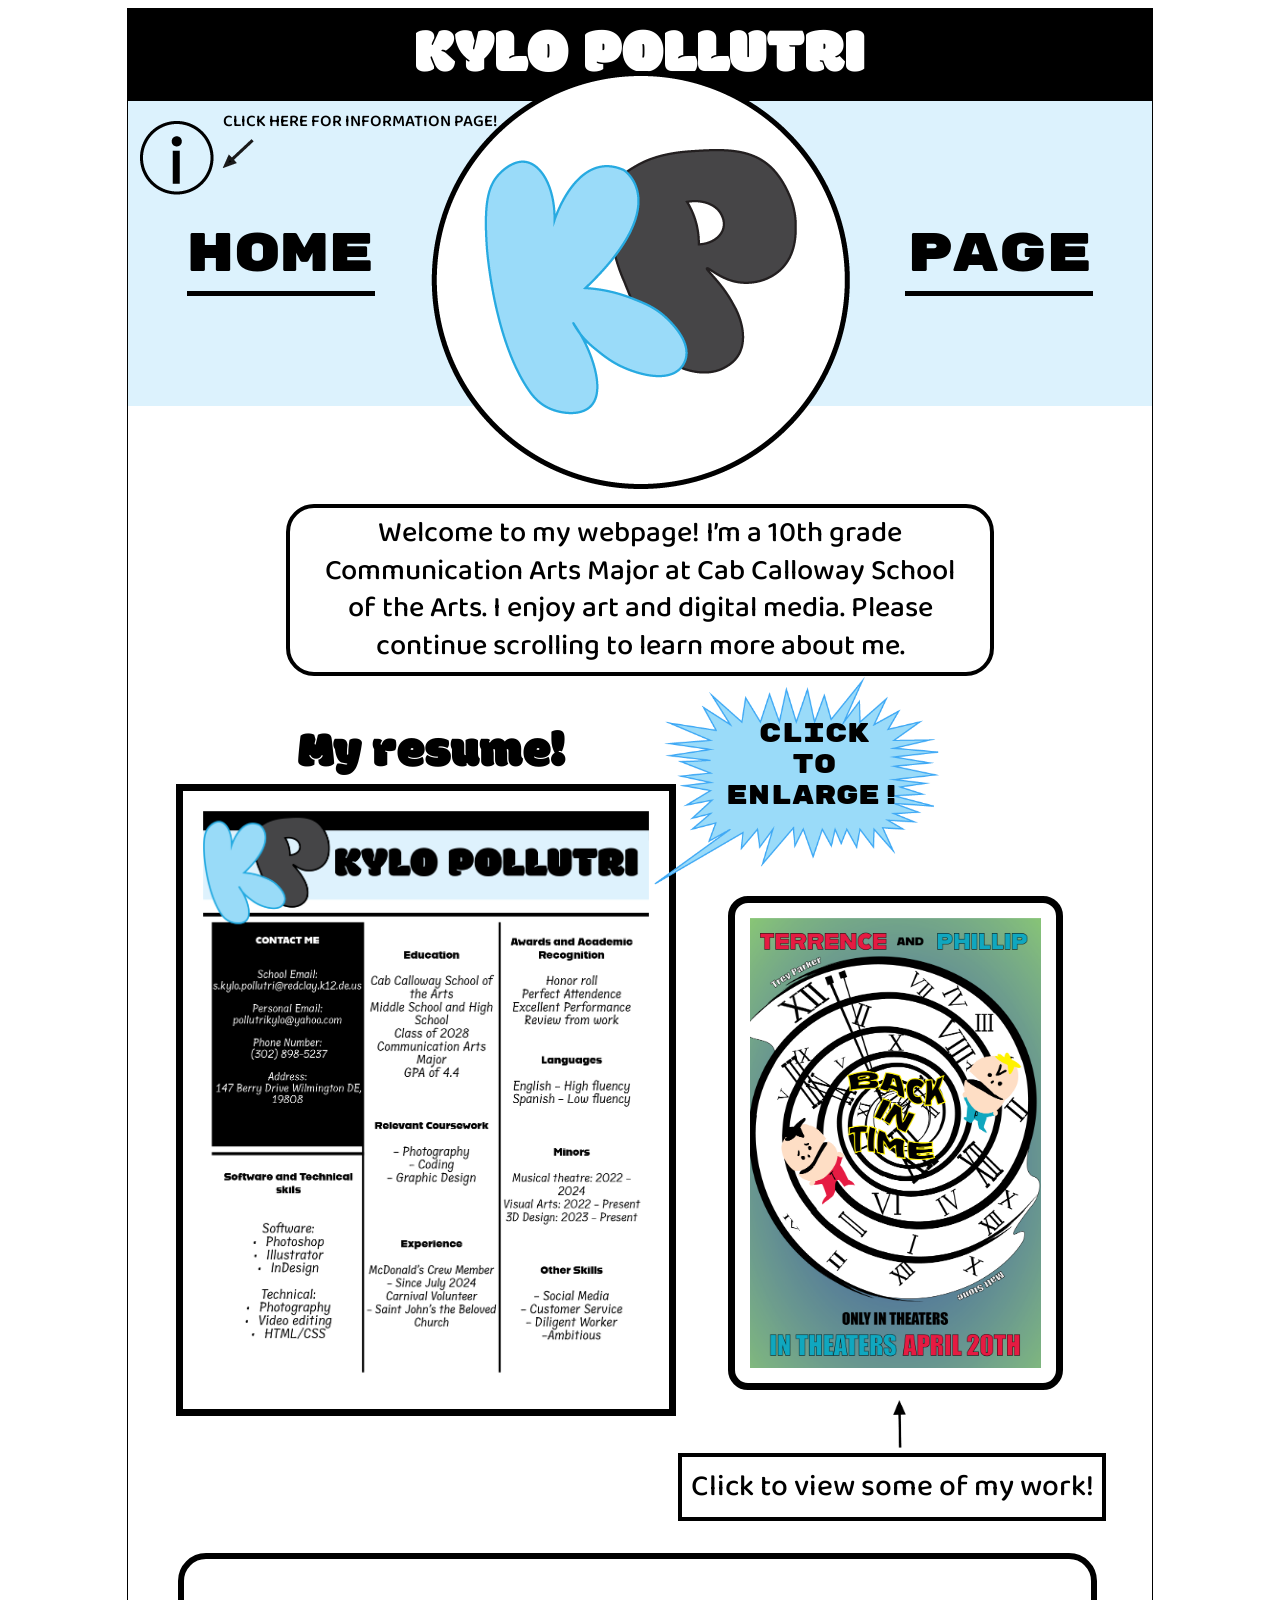
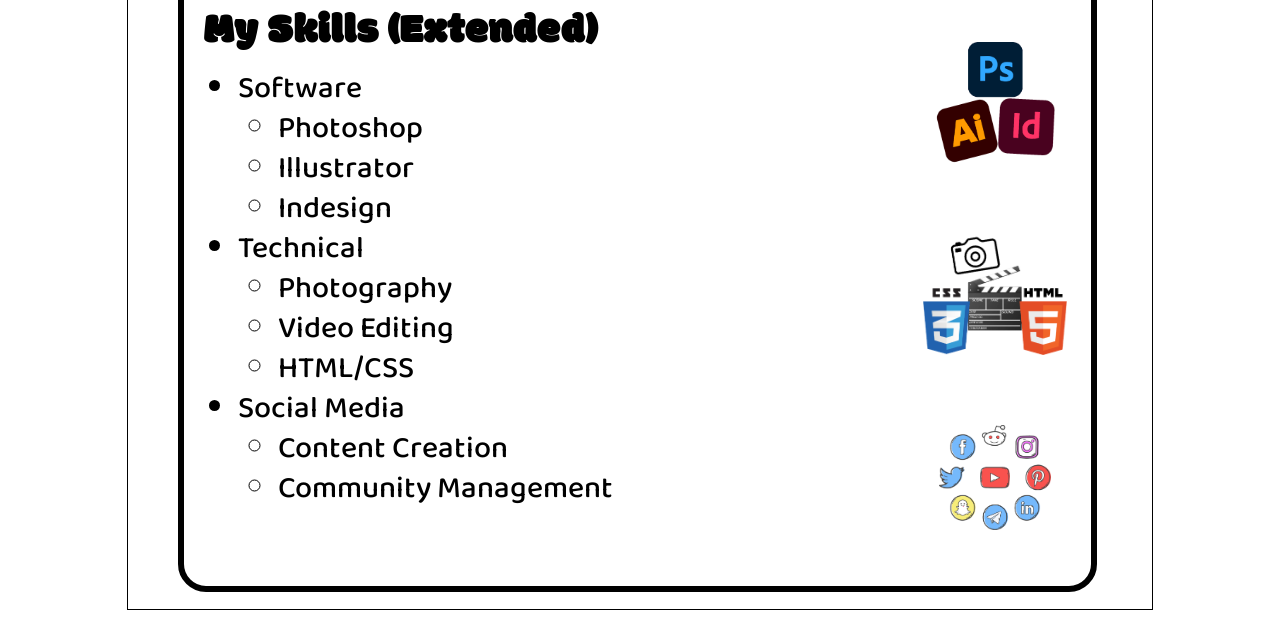
==== commit 244832cf: "committing prolly last" ====
--- a/index.html
+++ b/index.html
@@ -23,7 +23,7 @@
     
             </div>
             
-
+            <!-- top portion -->
             <img id=logo1 src="images/logo.png" alt="Kylo Pollutri">
         <div id="info-">
             <p>CLICK HERE FOR INFORMATION PAGE!</p>
@@ -35,14 +35,15 @@
         <a href="info.html">
             <img id="info-logo" src="images/info-arrow.png" alt="information">
         </a>
-            
-
+            <!-- end of top portion -->
+          <!-- start of zoom container -->
             <div class="zoom-container">
                 <label>
                   <input type="checkbox">
                   <img src="images/Asset67.png" alt="Click to enlarge">
                 </label>
               </div>
+              <!-- end of zoom container  -->
 
               <div id="callout">
                 <img src="images/callout.png" alt="Click on the resume to zoom">
@@ -54,9 +55,9 @@
                 <p>ENLARGE!</p>
 
               </div>
-              <!-- end of zoom container  -->
-
-              <div id="slideshow-right" class="gallery-container" onclick="resizecontainer()">
+              
+              <!-- slideshow -->
+              <div class="gallery-container" id="slideshow-right">
                 <input type="radio" name="portfolio-slides" id="slide1" checked>
                 <input type="radio" name="portfolio-slides" id="slide2">
                 <input type="radio" name="portfolio-slides" id="slide3">
@@ -76,6 +77,13 @@
                   <img src="images/300ppi/679.png" alt="Square Artwork">
                 </label>
               </div>
+              <!-- slideshow end -->
+
+              <div id="ctgtp">
+                 <p id="slideshow-text" >Click to view some of my work!</p>
+              </div>
+
+              <img id="arrow" src="images/300ppi/arrow.png" alt="arrow">
 
               <div id="my-skills">
                 <p id="skillz">My Skills (Extended)</p>
@@ -123,7 +131,8 @@
     </div>
 
    
-
+    
 
 </body>
+
 </html>
--- a/css/mimikyu.css
+++ b/css/mimikyu.css
@@ -261,65 +261,347 @@
 }
 
 
-.gallery-container {
-  /* 1. GRID ENGINE: Sets a flexible, content-driven layout */
-  display: inline-grid; 
+body {
+  background-color: rgb(255, 255, 255);
+  display: flex;
+  justify-content: center;
+
+
+  
+}
+
+
+
+#top-bar {
+  display: flex;
+  align-items: center;
+  justify-content: center;
+  width: 1024px;
+  height: 92px;
+  background-color: #000000;
+}
+
+#main-container {
+  width: 1024px;
+  height: 2200px;
+  border: solid 1px black;
+  position: relative;
+}
+
+#box {
+  display: flex;
+  align-items: center;
+  justify-content: center;
+  width: 1024px;
+  height: 305px;
+  background-color: #dcf2fd;
+}
+
+#top-text {
+
+      font-family: "Modak", system-ui;
+      font-weight: 400;
+      font-style: normal;
+    font-size: 48pt;
+  color: white;
+  
+}
+
+#logo1 {
+ display: block;
+ margin: auto;
+ position: relative;
+ bottom: 335px;
+}
+
+#info- {
+
+  font-family: "Baloo 2", sans-serif;
+font-optical-sizing: auto;
+font-weight:550;
+font-style: normal;
+margin-left: 95px;
+position: relative; 
+top: -733px;
+font-size: 16.7px;
+
+}
+
+#info-logo {
+  margin-left: 12px;
+position: relative; 
+top: -935px;
+}
+
+#home {
+margin-right: 400px;
+font-family: "Rubik Mono One", monospace;
+font-weight: 400;
+font-style: normal;
+font-size: 55px;
+margin-top: 55px;
+text-decoration: underline;
+text-underline-offset: 20px;
+text-decoration-thickness: 4.5px;
+}
+
+#page {
+font-family: "Rubik Mono One", monospace;
+font-weight: 400;
+font-style: normal;
+font-size: 55px;
+margin-left: 130px;
+margin-top: 55px;
+text-decoration: underline;
+text-underline-offset: 20px;
+text-decoration-thickness: 4.5px;
+}
+
+#round-box {
+
+display: flex;
+  align-items: center;
+  justify-content: center;
+  border: 2px solid #000000;
+  height: 164px;
+  width: 700px;
+  margin: auto;
+  position: relative;
+  bottom: 380px;
+  border-radius: 28px;
+  border-width: 4px;
+  text-align: center;
+
+}
+
+#intro {
+font-family: "Baloo 2", sans-serif;
+font-optical-sizing: auto;
+font-weight: 500;
+font-style: normal;
+font-size: 29px;
+padding: 20px;
+line-height: 1.3;
+
+}
+
+#resume {
+height: 542px;
+width: 416px;
+margin-left: -48px;
+bottom: 270px;
+position: relative;
+border: 5px solid #000000;
+padding: 20px;
+
+}
+
+#resume-text {
+font-family: "Modak", system-ui;
+      font-weight: 400;
+      font-style: normal;
+      font-size: 51px;
+      margin-left: 170px;
+ 
+bottom:280px;
+position: relative;
+}
+
+.zoom-container input[type="checkbox"] {
+display: none;
+}
+
+.zoom-container img {
+width: 446.25px;
+height: 577.25px;
+border: 7px solid black;
+background-color: white;
+padding: 20px;
+margin-left: 48px;
+margin-top: -350px;
+}
+
+.zoom-container input[type="checkbox"]:checked ~ img {
+transform: scale(2.0);
+cursor: zoom-out;
+display: flex;
+align-items: center;
+justify-content: center;
+position: relative;
+margin-left: 265px;
+z-index: 100;
+
+}
+
+#callout {
+margin-left: 450px;
+margin-top: -800px;
+position: relative;
+width: fit-content;
+scale: 65%;
+}
+
+
+#cte {
+font-family: "Rubik Mono One", monospace;
+font-weight: 400;
+font-style: normal;
+font-size: 40px;
+position: absolute;
+text-align: center;
+line-height: 8px;
+margin-left: 550px;
+margin-top: -450px;
+scale: 65%;
+}
+
+#my-skills {
+display: flex;
+  border: 2px solid #000000;
+  width: 907px;
+  height: 627px;
+  border-radius: 28px;
+  border-width: 6px;
+  margin-left: 50px;
+  margin-top: 120px;
+
+}
+
+#skillz {
+font-family: "Modak", system-ui;
+      font-weight: 400;
+      font-style: normal;
+      font-size: 43px;
+      white-space: nowrap;
+      margin-left: 20px;
+      margin-top: 40px;
+     
+      
+}
+
+#points {
+display: flexbox;
+font-family: "Baloo 2", sans-serif;
+font-optical-sizing: auto;
+font-weight: 500;
+font-style: normal;
+margin-top: 110px;
+margin-left: -400px;
+font-size: 30.5px;
+line-height: 40px;
+}
+
+
+
+#adobe-apps {
+width: 120.75px;
+height: 122.25px;
+
+
+}
+
+#technical {
+height: 121px;
+
+}
+
+#socialmedia {
+height: 104.75px;
+width: auto;
+
+}
+
+
+.icons {
+display: flex;
+flex-direction: column; 
+align-items: center;    
+gap: 70px;
+margin-left: 750px;
+margin-top: -550px;
+padding-right: 40px;              
+
+}
+
+#slideshow-right.gallery-container {
+  /* Tells the container to wrap like a rubber band around only the visible image */
+  display: inline-grid;
   grid-template-columns: max-content;
   grid-template-rows: max-content;
   
-  /* Positioning coordinates on your 1024px grid canvas */
-  position: absolute; 
-  top: 887px; 
-  left: 620px; 
-
-  /* Theme Borders matching your portfolio aesthetic */
-  border: 7px solid #000000; 
-  background-color: #ffffff; 
-  padding: 15px; 
-  z-index: 10; 
-  box-sizing: border-box; 
-  border-radius: 20px; 
-}
-
-
-
- /* Hide functional control inputs */
- input[name="portfolio-slides"] {
+  /* Your exact layout coordinates */
+  position: absolute;
+  top: 887px;
+  left: 600px;
+
+  /* Thick black cartoon border style */
+  border: 7px solid #000000;
+  background-color: #ffffff;
+  padding: 15px;
+  z-index: 10;
+  box-sizing: border-box;
+  border-radius: 20px;
+}
+
+/* Hide functional control radio inputs */
+input[name="portfolio-slides"] {
   display: none;
 }
 
-/* 2. THE CARD-STACKING METHOD */
-.gallery-container .slide { 
+/* Forces all slide items to stack directly on top of each other */
+.gallery-container .slide {
   grid-column: 1;
   grid-row: 1;
   cursor: pointer;
   
-  /* CRITICAL: Collapse layout properties so hidden images don't leave ghost space */
-  visibility: collapse;
-  opacity: 0;
-  pointer-events: none;
-}
-
-
-
-.slide img { 
-  display: block !important; 
-  width: auto !important;       /* Lets the image determine its natural width */
-  height: auto !important;      /* Lets the image determine its natural height */
-  max-width: 350px !important;  /* Safety barrier so wide images don't break section space */
-  max-height: 450px !important; /* Safety barrier so tall images don't stretch page space */
-  
-  /* Strips out inherited external stylesheet formatting noise */
-  scale: 100% !important; 
-  margin: 0 !important; 
-  transform: none !important; 
-}
-
-/* Smoothly fades in the active image layout */
+  /* CRITICAL CHANGE: display: none completely strips inactive images from the box size math */
+  display: none; 
+}
+
+/* Forces images to maintain their true, uncropped proportions */
+.slide img {
+  display: block !important;
+  width: auto !important;        /* Auto-calculates exact width from your original file */
+  height: auto !important;       /* Auto-calculates exact height from your original file */
+  
+  /* SAFETY LIMIT: Stops giant high-res files from pushing elements off your screen layout */
+  max-width: 350px !important;   
+  max-height: 450px !important;  
+  
+  /* Clears old layout interference noise */
+  scale: 100% !important;
+  margin: 0 !important;
+  transform: none !important;
+}
+
+/* ==========================================================================
+   STATE ENGINE: Displays ONLY the specific active image path clicked
+   ========================================================================== */
 #slide1:checked ~ .item-one,
 #slide2:checked ~ .item-two,
 #slide3:checked ~ .item-three {
-  opacity: 1;
-  visibility: visible;
-  pointer-events: auto;
+  display: block;
+}
+
+#ctgtp {
+  display: flex;
+  border: 4px solid #000000;
+  height: 60px;
+  width: 420px;
+  transform: translate(550px, 330px);
+  align-items: center;
+  justify-content: center;
+}
+
+#slideshow-text {
+  font-family: "Baloo 2", sans-serif;
+font-optical-sizing: auto;
+font-weight: 500;
+font-style: normal;
+font-size: 30px;
+}
+
+#arrow {
+  scale: 20%;
+  transform: translate(3700px, 569px);
 }
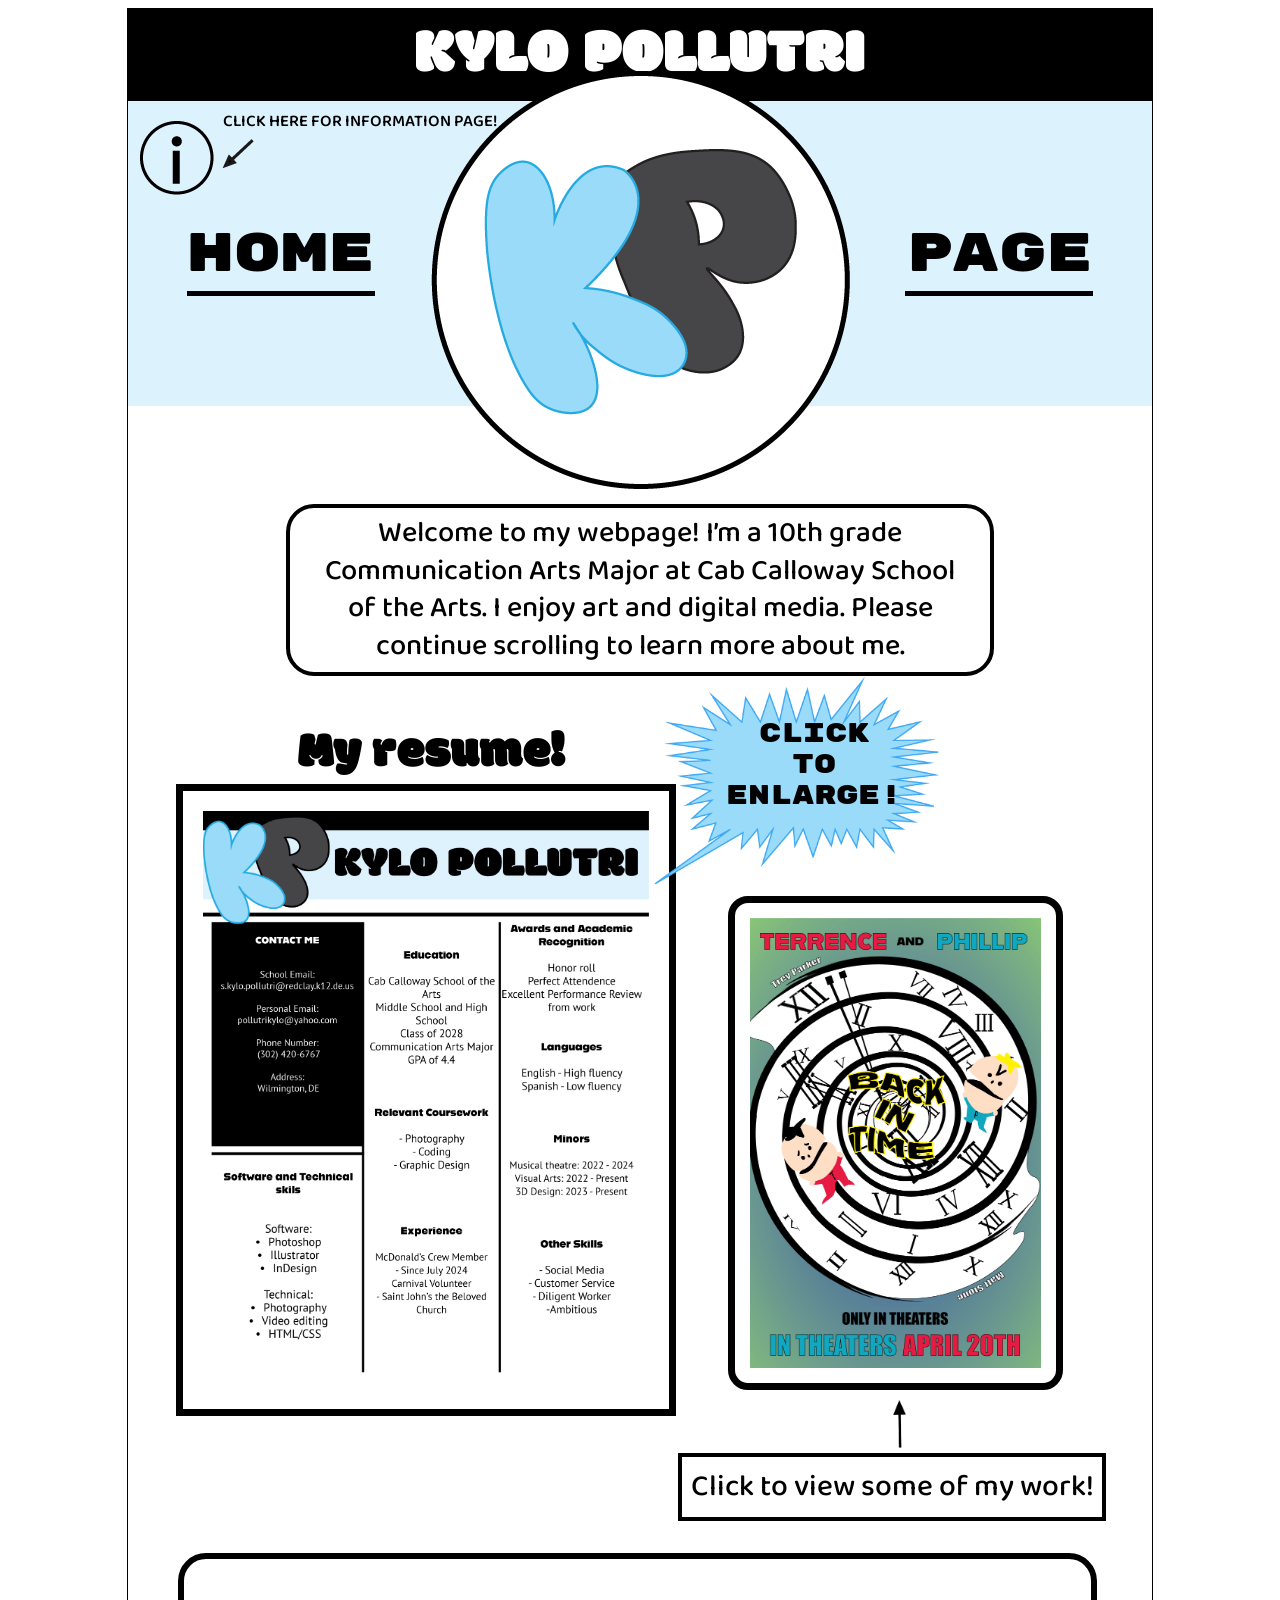
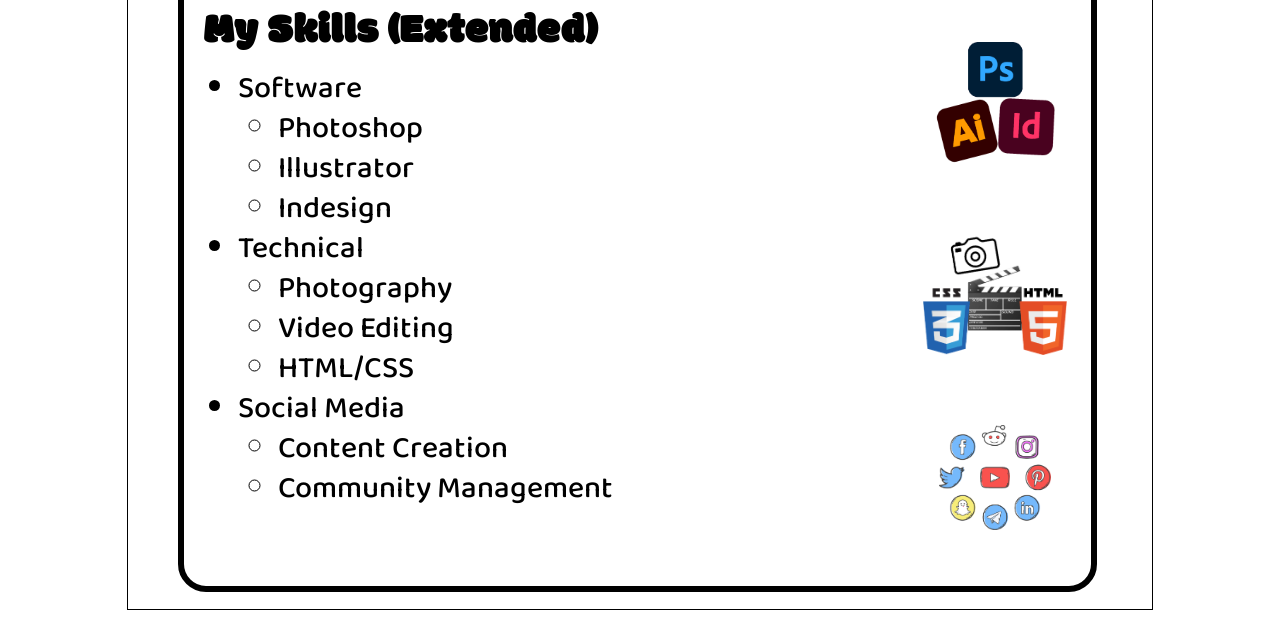
==== commit a6704f7b: "commit-FINALLLLL" ====
--- a/index.html
+++ b/index.html
@@ -40,7 +40,7 @@
             <div class="zoom-container">
                 <label>
                   <input type="checkbox">
-                  <img src="images/Asset67.png" alt="Click to enlarge">
+                  <img src="images/300ppi/resume67.png" alt="Click to enlarge">
                 </label>
               </div>
               <!-- end of zoom container  -->
